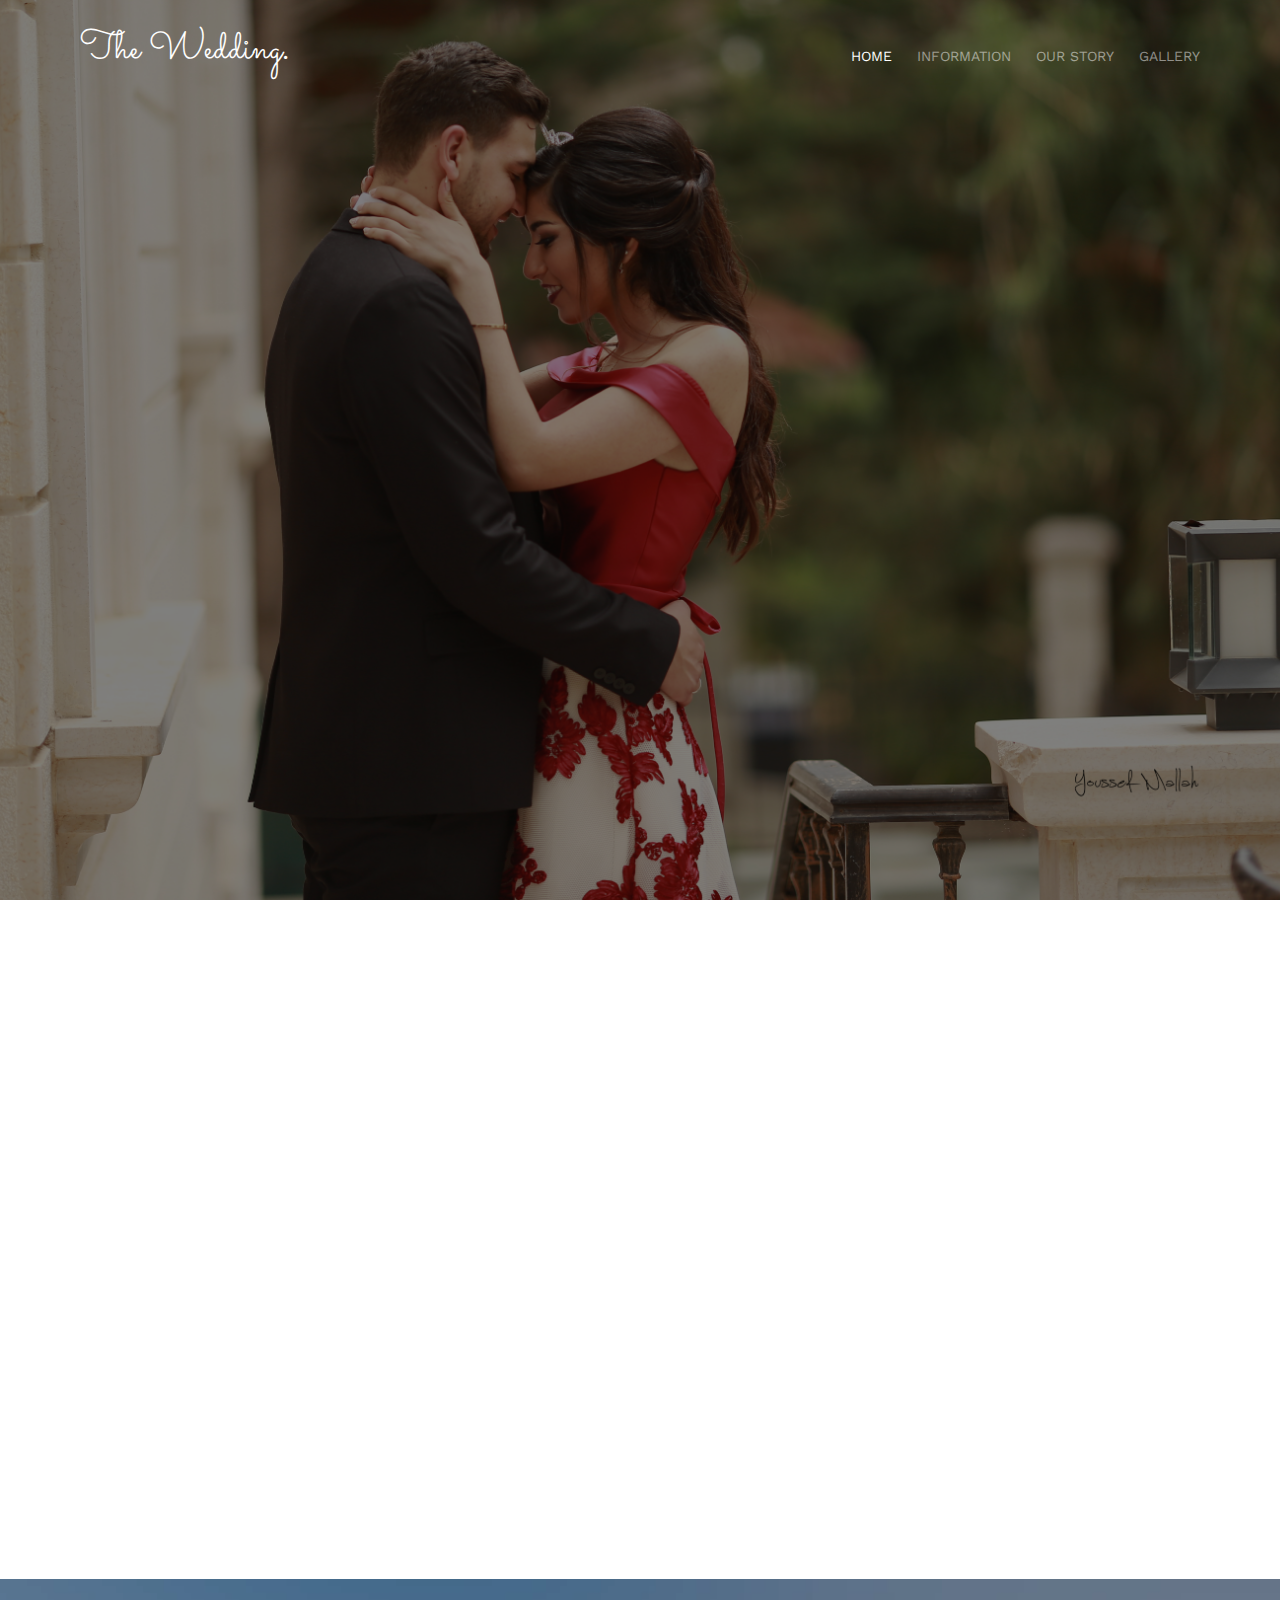
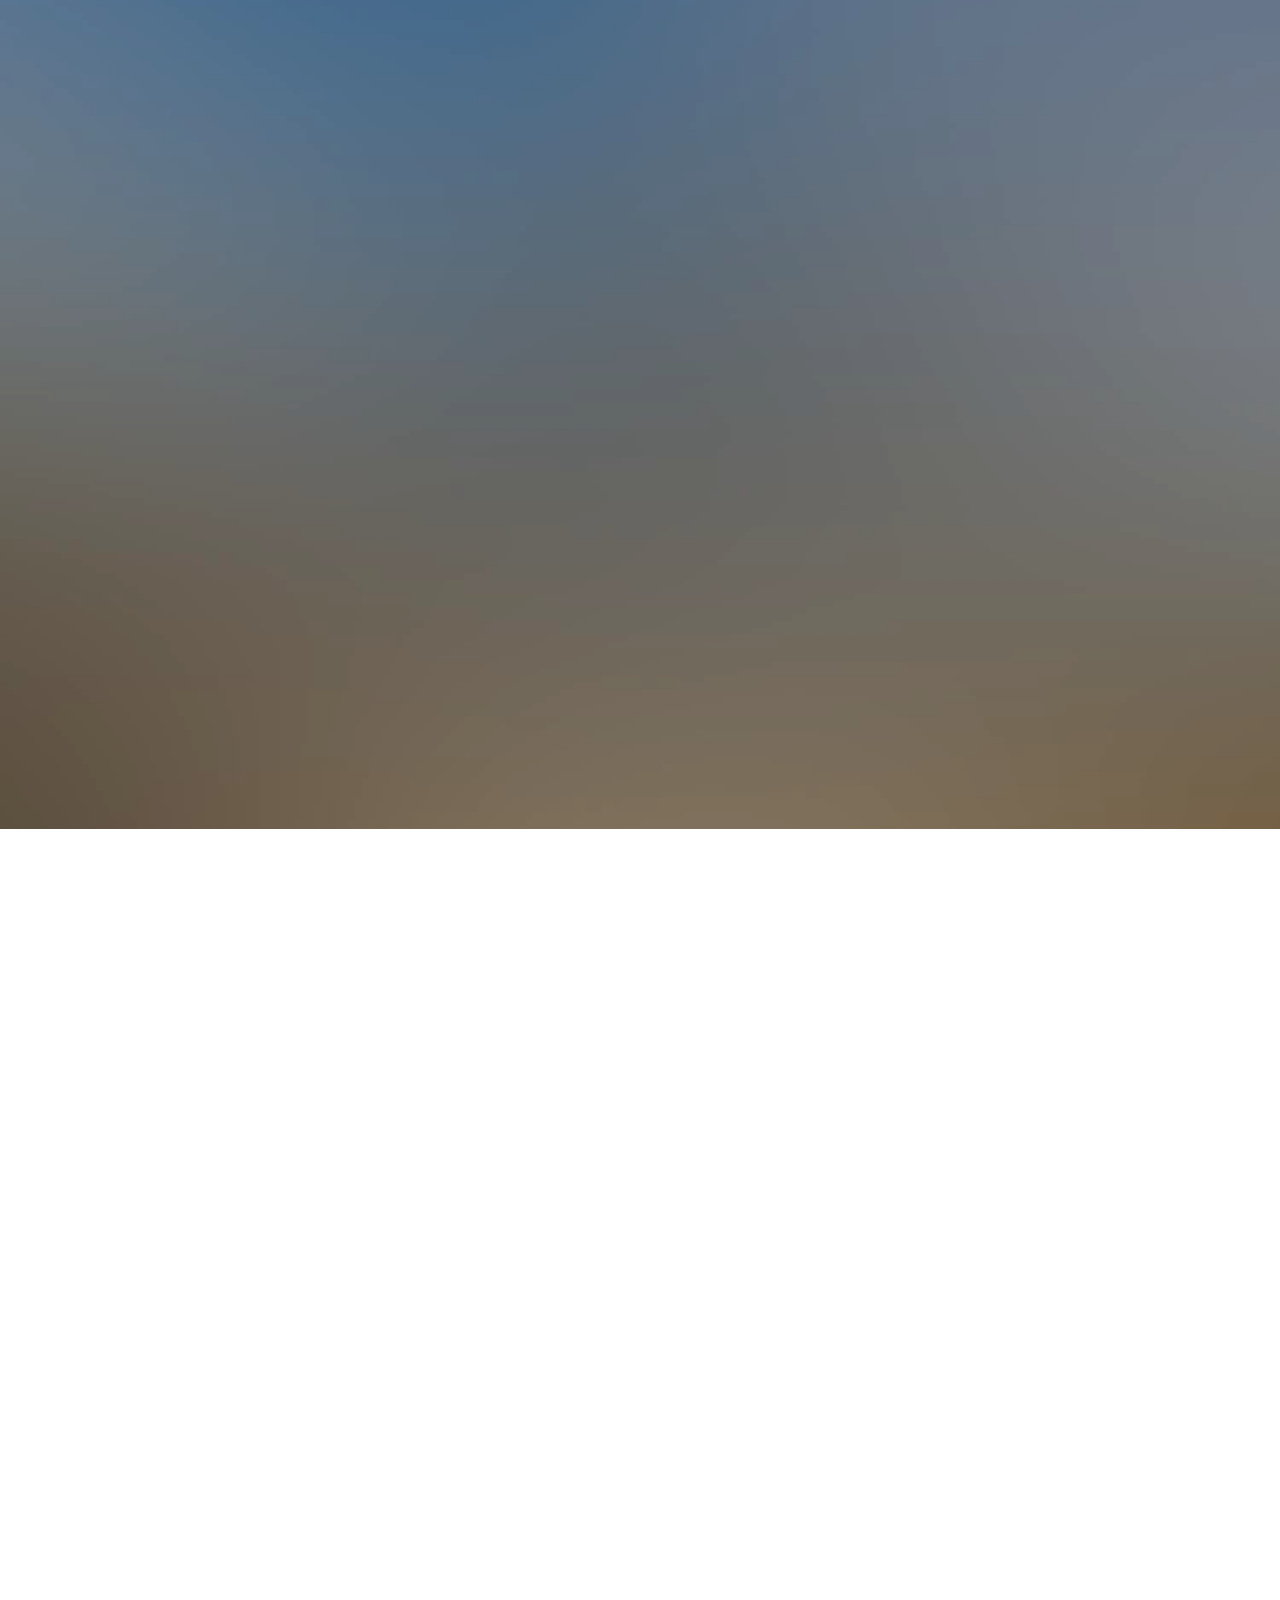
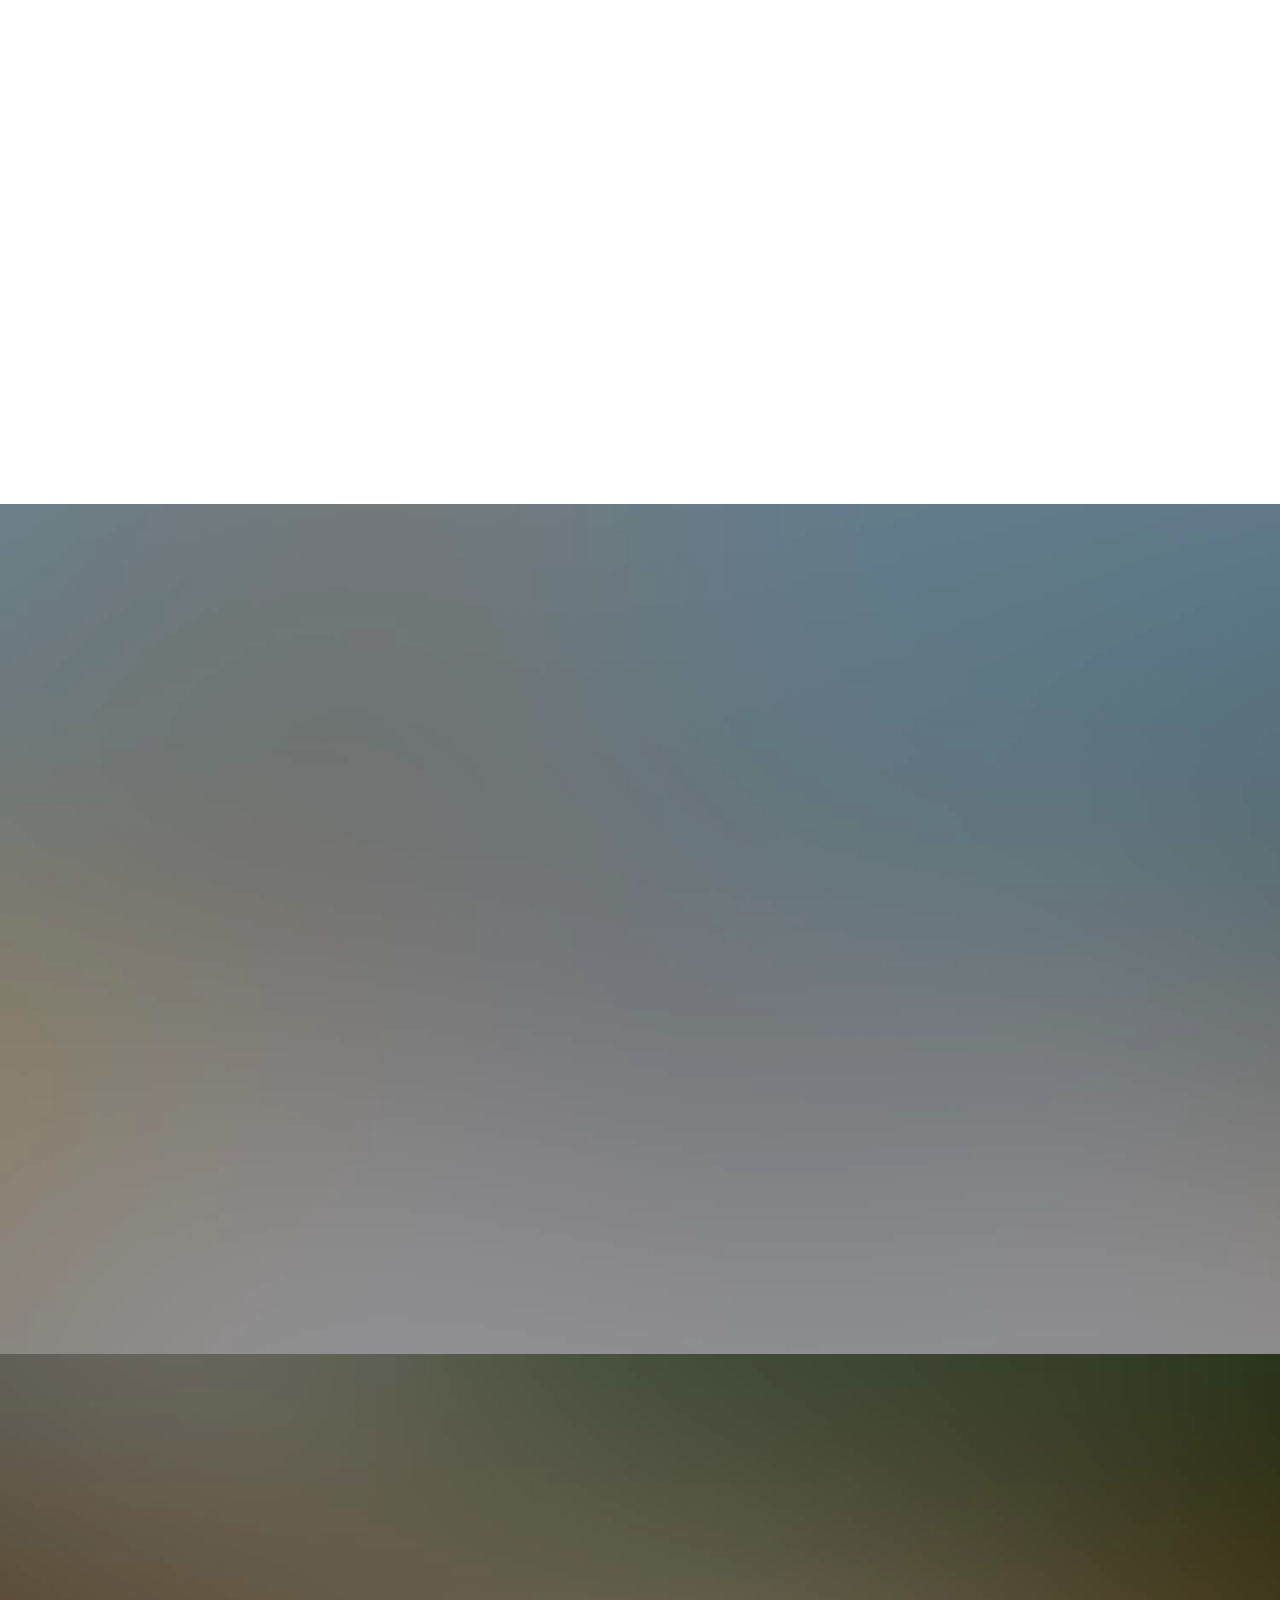
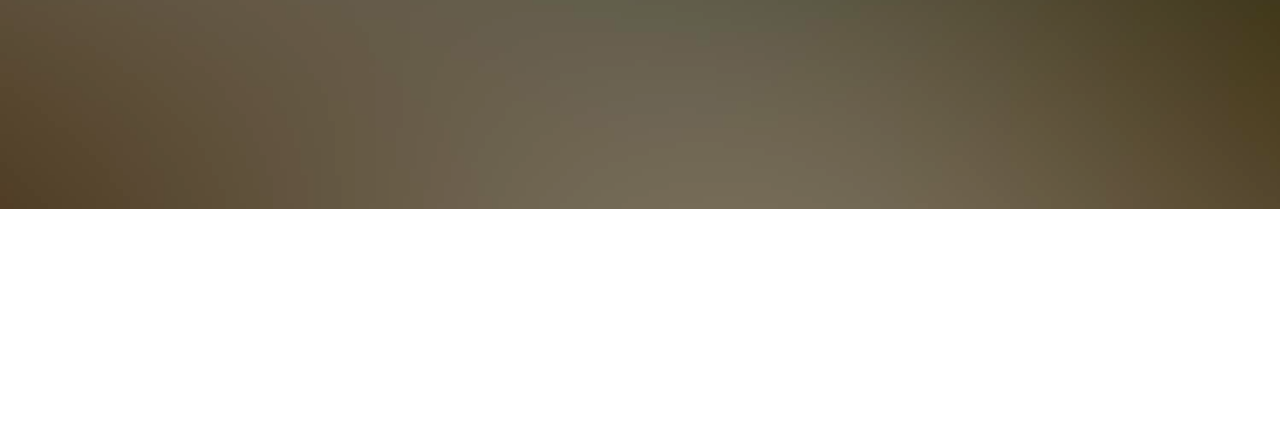
==== index.html @ 2db83dfb "more edit pictire css" ====
<!DOCTYPE html>
<!--[if lt IE 7]>      <html class="no-js lt-ie9 lt-ie8 lt-ie7"> <![endif]-->
<!--[if IE 7]>         <html class="no-js lt-ie9 lt-ie8"> <![endif]-->
<!--[if IE 8]>         <html class="no-js lt-ie9"> <![endif]-->
<!--[if gt IE 8]><!--> <html class="no-js"> <!--<![endif]-->
	<head>
	<link rel="icon" type="image/png" href="(images/logo.png">
	<meta http-equiv="X-UA-Compatible" content="IE=edge">
	<title>Mustafa &amp; Reem &mdash; The Wedding </title>
	<meta name="viewport" content="width=device-width, initial-scale=1">
	<meta name="description" content="A website for all of our Wedding information" />
	<meta name="keywords" content="Reem, Mustafa, Wedding, Lebanon, Family" />
	<meta name="author" content="Mustafa El-Assi" />

	<meta property="og:title" content=""/>
	<meta property="og:image" content=""/>
	<meta property="og:url" content=""/>
	<meta property="og:site_name" content=""/>
	<meta property="og:description" content=""/> 
	<meta name="twitter:title" content="" />
	<meta name="twitter:image" content="" />
	<meta name="twitter:url" content="" />
	<meta name="twitter:card" content="" />

	<link href='https://fonts.googleapis.com/css?family=Work+Sans:400,300,600,400italic,700' rel='stylesheet' type='text/css'>
	<link href="https://fonts.googleapis.com/css?family=Sacramento" rel="stylesheet">
	
	<!-- Animate.css -->
	<link rel="stylesheet" href="css/animate.css">
	<!-- Icomoon Icon Fonts-->
	<link rel="stylesheet" href="css/icomoon.css">
	<!-- Bootstrap  -->
	<link rel="stylesheet" href="css/bootstrap.css">

	<!-- Magnific Popup -->
	<link rel="stylesheet" href="css/magnific-popup.css">

	<!-- Owl Carousel  -->
	<link rel="stylesheet" href="css/owl.carousel.min.css">
	<link rel="stylesheet" href="css/owl.theme.default.min.css">

	<!-- Theme style  -->
	<link rel="stylesheet" href="css/style.css">

	<!-- Modernizr JS -->
	<script src="js/modernizr-2.6.2.min.js"></script>
	<!-- FOR IE9 below -->
	<!--[if lt IE 9]>
	<script src="js/respond.min.js"></script>
	<![endif]-->

	</head>
	<body>
		
	<div class="fh5co-loader"></div>
	
	<div id="page">
	<nav class="fh5co-nav" role="navigation">
		<div class="container">
			<div class="row">
				<div class="col-xs-2">
					<div id="fh5co-logo"><a href="index.html">The Wedding<strong>.</strong></a></div>
				</div>
				<div class="col-xs-10 text-right menu-1">
					<ul>
						<li class="active"><a href="index.html">Home</a></li>
						<li><a href="#information">Information</a></li>
						<li><a href="#story">Our Story</a></li>
						<li><a href="#gallery">Gallery</a></li>
					</ul>
				</div>
			</div>
			
		</div>
	</nav>

	<header id="fh5co-header" class="fh5co-cover" role="banner" style="background-image:url(images/img_bg_2.jpg);" data-stellar-background-ratio="0.5">
		<div class="overlay"></div>
		<div class="container">
			<div class="row">
				<div class="col-md-8 col-md-offset-2 text-center">
					<div class="display-t">
						<div class="display-tc animate-box" data-animate-effect="fadeIn">
							<h1>Mustafa &amp; Reem</h1>
							<h2>We Are Getting Married</h2>
							<div class="simply-countdown simply-countdown-one"> </div>
						</div>
					</div>
				</div>
			</div>
		</div>
	</header>

	<div id="fh5co-couple">
		<div class="container">
			<div class="row">
				<div class="col-md-8 col-md-offset-2 text-center fh5co-heading animate-box">
					<h2>Hello!</h2>
					<h3>July 20th, 2019 Beirut, Lebaon</h3>
					<p>We invited you to celebrate our wedding</p>
				</div>
			</div>
			<div class="couple-wrap animate-box">
				<div class="couple-half">
					<div class="groom">
						<img src="images/groom.jpg" alt="groom" class="img-responsive">
					</div>
					<div class="desc-groom">
						<h3>Mustafa El-Assi</h3>
						<p>You are kindly invited to spend the most beautiful day of my life with us. I hope that it will be a day full of laughter, happiness and beautiful memories </p>
					</div>
				</div>
				<p class="heart text-center"><i class="icon-heart2"></i></p>
				<div class="couple-half">
					<div class="bride">
						<img src="images/bride.jpg" alt="groom" class="img-responsive">
					</div>
					<div class="desc-bride">
						<h3>Reem Ramadan</h3>
						<p>Without you our happiness would not be complete. It would be our honor to have you at our wedding. Can't wait to see you there!</p>
					</div>
				</div>
			</div>
		</div>
	</div>

	<a id="information"><div id="fh5co-event" class="fh5co-bg" style="background-image:url(images/img_bg_3.jpg);"></a>
		<div class="overlay"></div>
			<div class="container">
				<div class="row">
					<div class="col-md-8 col-md-offset-2 text-center fh5co-heading animate-box">
						<span>Our Special Event</span>
						<h2>Wedding Information</h2>
					</div>
				</div>
				<div class="row col-md-offset-1 ">
					<div class="col-sm-6">
						<div class=" text-center event-wrap  animate-box ">
							<div class="row col-md-offset-1 ">
							<h3>Wedding Party</h3>
							<div class="event-col col-sm-6">
								<i class="icon-clock"></i>
								<span>8:00 PM</span>
							</div>
							
							<div class="event-col col-sm-6 col-md-offset-3">
								<i class="icon-calendar"></i>
								<span>Saturday 20</span>
								<span>July, 2019</span>
							</div>
					</div>
							<div style="float:left;">
							
								<p>The Ceremony will take place in Jieh at the</p>
								<p><a target="_blank" href ="https://goo.gl/maps/ckZGrUeVHRt">Jieh Etoile Wedding Venue</a></p>
							
							</div>
						</div>
						
					</div>

					<div class="col-sm-6">
						<div class=" text-center event-wrap  animate-box ">
							<div class="row col-md-offset-1 ">
							<h3>Want to support us?</h3>
							<div class="event-col col-sm-12 col-sm-offset-4">
								<a href="https://www.amazon.de/wedding/share/ReeMustafa" target=_blank"><img src="images/amazon.png" alt="Amazon" style="width:50px;height:50px;"></a>
							</div>
					</div>
							<div style="float:left;">
							
								<p>We created a list of things that would come in handy while were setting up our first home</p>	
							
							</div>
						</div>
						
					</div>
				</div>
			</div>
		</div>
	</div>

	<a id="story" ><div id="fh5co-couple-story"></a>
		<div class="container">
			<div class="row">
				<div class="col-md-8 col-md-offset-2 text-center fh5co-heading animate-box">
					<h2>Our Story</h2>
					<p>Alone we are words, together a poem</p>
				</div>
			</div>
			<div class="row">
				<div class="col-md-12 col-md-offset-0">
					<ul class="timeline animate-box">
						<li class="animate-box">
							<div class="timeline-badge" style="background-image:url(images/img-8.jpg);"></div>
							<div class="timeline-panel">
								<div class="timeline-heading">
									<h3 class="timeline-title">First We Meet</h3>
									<span class="date">Lebanon, Summer of 2010</span>
								</div>
								<div class="timeline-body">
									<p>We met in the Summer of 2010 when both our families moved to Lebanon</p>
									<p>We were 16 and 14 years old. Had a crush on each other and never told each other</p>
								</div>
							</div>
						</li>
						<li class="timeline-inverted animate-box">
							<div class="timeline-badge" style="background-image:url(images/img-4.jpg);"></div>
							<div class="timeline-panel">
								<div class="timeline-heading">
									<h3 class="timeline-title">Our Relationship</h3>
									<span class="date">Love across the globe</span>
								</div>
								<div class="timeline-body">
									<p>Ours was a long distance relationship. We have to admit that it was the hardest thing ever but showing love and attention miles and miles away kept our relationship strong.</p>
								</div>
							</div>
						</li>
						<li class="animate-box">
							<div class="timeline-badge" style="background-image:url(images/img-1.jpg);"></div>
							<div class="timeline-panel">
								<div class="timeline-heading">
									<h3 class="timeline-title">Our Future</h3>
								</div>
								<div class="timeline-body">
									<p>Finally together we will make up for all the time we had to spend apart. We will live near Frankfurt and try to see as much of the world as we can.</p>
								</div>
							</div>
						</li>
			    	</ul>
				</div>
			</div>
		</div>
	</div>

		<a id="gallery"><div id="fh5co-event" class="fh5co-bg" style="background-image:url(images/img_bg_5.jpg);"></a>
		<div class="overlay"></div>
		<div class="container">
			<div class="row">
				<div class="col-md-8 col-md-offset-2 text-center fh5co-heading animate-box">
					<span>Our Memories</span>
					<h2>Wedding Gallery</h2>
					<p>You can find all the Wedding Pictures here once we've had the time to upload them.</p>
				</div>
			</div>
			<div class="row row-bottom-padded-md">
				<div class="col-md-12">
					<ul id="fh5co-gallery-list">
						
						<li onclick="openModal();currentSlide(1)" class="one-third animate-box" data-animate-effect="fadeIn" style="background-image: url(images/img-10.jpg); "> 
						<a class="color-2">
							<div class="case-studies-summary">
								<span><!--Nr. of Photos in the album --></span>
								<h2>Our</h2>
							</div>
						</a>
					</li>
					<li onclick="openModal();currentSlide(2)" class="one-third animate-box" data-animate-effect="fadeIn" style="background-image: url(images/img-13.jpg); ">
						<a class="color-2">
							<div class="case-studies-summary">
							<span><!--Nr. of Photos in the album --></span>
								<h2>Lovely</h2>
							</div>
						</a>
					</li>


					<li onclick="openModal();currentSlide(3)" class="one-third animate-box" data-animate-effect="fadeIn" style="background-image: url(images/img-12.jpg); ">
						<a class="color-3">
							<div class="case-studies-summary">
							<span><!--Nr. of Photos in the album --></span>
								<h2>Moments</h2>
							</div>
						</a>
					</li>
					</ul>		
				</div>
			</div>
		</div>
	</div>

<!-- end lightbox -->
 	
	<div id="fh5co-started" class="fh5co-bg" style="background-image:url(images/img_bg_4.jpg);">
		<div class="overlay"></div>
		<div class="container">
			<div class="row animate-box">
				<div class="col-md-8 col-md-offset-2 text-center fh5co-heading">
					<h2>Are You Attending?</h2>
					<p>Please Fill-up the form to notify you that you're attending. Thanks.</p>
				</div>
			</div>
			<div class="row animate-box">
				<div class="col-md-10 col-md-offset-1">
					<form class="form-inline">
						<div class="col-md-4 col-sm-4">
							<div class="form-group">
								<label for="name" class="sr-only">Name</label>
								<input type="name" class="form-control" id="name" placeholder="Name">
							</div>
						</div>
						<div class="col-md-4 col-sm-4">
							<div class="form-group">
								<label for="email" class="sr-only">Email</label>
								<input type="email" class="form-control" id="email" placeholder="Email">
							</div>
						</div>
						<div class="col-md-4 col-sm-4">
							<button type="submit" class="btn btn-default btn-block">I am Attending</button>
						</div>
					</form>
				</div>
			</div>
		</div>
	</div>

	<footer id="fh5co-footer" role="contentinfo">
		<div class="container">

			<div class="row copyright">
				<div class="col-md-12 text-center">
				</div>
			</div>

		</div>
	</footer>
	</div>

	<div class="gototop js-top">
		<a href="#" class="js-gotop"><i class="icon-arrow-up"></i></a>
	</div>
	<!-- The Modal/Lightbox -->
<div id="myModal" class="modal">
  <span class="close cursor" onclick="closeModal()">&times;</span>
  <div class="modal-content">

    <div class="mySlides">
      <div class="numbertext">1 / 4</div>
      <img  src="images/img-1.jpg" style="height:80vh; max-width = 90%;">
    </div>

    <div class="mySlides">
      <div class="numbertext">2 / 4</div>
      <img src="images/img-16.jpg" style="height:80vh; max-width = 90%;">
    </div>

    <div class="mySlides">
      <div class="numbertext">3 / 4</div>
      <img  src="images/img-14.jpg" style="height:80vh; max-width = 90%;">
    </div>

    <div class="mySlides">
      <div class="numbertext">4 / 4</div>
      <img  src="images/img-15.jpg" style="height:80vh; max-width = 90%;">
    </div>

    <!-- Next/previous controls -->
    <a class="prev" onclick="plusSlides(-1)">&#10094;</a>
    <a class="next" onclick="plusSlides(1)">&#10095;</a>

    <!-- Caption text -->
    <div class="caption-container">
      <p id="caption"></p>
    </div>
</div> 
	<!-- jQuery -->
	<script src="js/jquery.min.js"></script>
	<!-- jQuery Easing -->
	<script src="js/jquery.easing.1.3.js"></script>
	<!-- Bootstrap -->
	<script src="js/bootstrap.min.js"></script>
	<!-- Waypoints -->
	<script src="js/jquery.waypoints.min.js"></script>
	<!-- Carousel -->
	<script src="js/owl.carousel.min.js"></script> 
	<!-- countTo -->
	<script src="js/jquery.countTo.js"></script>

	<!-- Stellar -->
	<script src="js/jquery.stellar.min.js"></script>
	<!-- Magnific Popup -->
	<script src="js/jquery.magnific-popup.min.js"></script>
	<script src="js/magnific-popup-options.js"></script>

	<!-- // <script src="https://cdnjs.cloudflare.com/ajax/libs/prism/0.0.1/prism.min.js"></script> -->
	<script src="js/simplyCountdown.js"></script>
	<!-- Main -->
	<script src="js/main.js"></script>

	<script>
    // default example
    simplyCountdown('.simply-countdown-one', {
        year: 2019,
        month: 07,
        day: 20
    });
 
</script>
<script>
$("nav").find("a").click(function(e) {
    e.preventDefault();
    var section = $(this).attr("href");
    $("html, body").animate({
        scrollTop: $(section).offset().top
    });
});
</script>
<!-- Lightbox-->
<script>
// Open the Modal
function openModal() {
  document.getElementById('myModal').style.display = "block";
}

// Close the Modal
function closeModal() {
  document.getElementById('myModal').style.display = "none";
}

var slideIndex = 1;
showSlides(slideIndex);

// Next/previous controls
function plusSlides(n) {
  showSlides(slideIndex += n);
}

// Thumbnail image controls
function currentSlide(n) {
  showSlides(slideIndex = n);
}

function showSlides(n) {
  var i;
  var slides = document.getElementsByClassName("mySlides");
  var dots = document.getElementsByClassName("demo");
  var captionText = document.getElementById("caption");
  if (n > slides.length) {slideIndex = 1}
  if (n < 1) {slideIndex = slides.length}
  for (i = 0; i < slides.length; i++) {
    slides[i].style.display = "none";
  }
  for (i = 0; i < dots.length; i++) {
    dots[i].className = dots[i].className.replace(" active", "");
  }
  slides[slideIndex-1].style.display = "block";
  dots[slideIndex-1].className += " active";
  captionText.innerHTML = dots[slideIndex-1].alt;
}
</script>
<!-- end lightbox -->
	</body>
</html>
---- css/icomoon.css ----
@font-face {
  font-family: 'icomoon';
  src:  url('../fonts/icomoon/icomoon.eot?6iuir');
  src:  url('../fonts/icomoon/icomoon.eot?6iuir#iefix') format('embedded-opentype'),
    url('../fonts/icomoon/icomoon.ttf?6iuir') format('truetype'),
    url('../fonts/icomoon/icomoon.woff?6iuir') format('woff'),
    url('../fonts/icomoon/icomoon.svg?6iuir#icomoon') format('svg');
  font-weight: normal;
  font-style: normal;
}

[class^="icon-"], [class*=" icon-"] {
  /* use !important to prevent issues with browser extensions that change fonts */
  font-family: 'icomoon' !important;
  speak: none;
  font-style: normal;
  font-weight: normal;
  font-variant: normal;
  text-transform: none;
  line-height: 1;

  /* Better Font Rendering =========== */
  -webkit-font-smoothing: antialiased;
  -moz-osx-font-smoothing: grayscale;
}

.icon-eye:before {
  content: "\e000";
}
.icon-paper-clip:before {
  content: "\e001";
}
.icon-mail:before {
  content: "\e002";
}
.icon-toggle:before {
  content: "\e003";
}
.icon-layout:before {
  content: "\e004";
}
.icon-link:before {
  content: "\e005";
}
.icon-bell:before {
  content: "\e006";
}
.icon-lock:before {
  content: "\e007";
}
.icon-unlock:before {
  content: "\e008";
}
.icon-ribbon:before {
  content: "\e009";
}
.icon-image:before {
  content: "\e010";
}
.icon-signal:before {
  content: "\e011";
}
.icon-target:before {
  content: "\e012";
}
.icon-clipboard:before {
  content: "\e013";
}
.icon-clock:before {
  content: "\e014";
}
.icon-watch:before {
  content: "\e015";
}
.icon-air-play:before {
  content: "\e016";
}
.icon-camera:before {
  content: "\e017";
}
.icon-video:before {
  content: "\e018";
}
.icon-disc:before {
  content: "\e019";
}
.icon-printer:before {
  content: "\e020";
}
.icon-monitor:before {
  content: "\e021";
}
.icon-server:before {
  content: "\e022";
}
.icon-cog:before {
  content: "\e023";
}
.icon-heart:before {
  content: "\e024";
}
.icon-paragraph:before {
  content: "\e025";
}
.icon-align-justify:before {
  content: "\e026";
}
.icon-align-left:before {
  content: "\e027";
}
.icon-align-center:before {
  content: "\e028";
}
.icon-align-right:before {
  content: "\e029";
}
.icon-book:before {
  content: "\e030";
}
.icon-layers:before {
  content: "\e031";
}
.icon-stack:before {
  content: "\e032";
}
.icon-stack-2:before {
  content: "\e033";
}
.icon-paper:before {
  content: "\e034";
}
.icon-paper-stack:before {
  content: "\e035";
}
.icon-search:before {
  content: "\e036";
}
.icon-zoom-in:before {
  content: "\e037";
}
.icon-zoom-out:before {
  content: "\e038";
}
.icon-reply:before {
  content: "\e039";
}
.icon-circle-plus:before {
  content: "\e040";
}
.icon-circle-minus:before {
  content: "\e041";
}
.icon-circle-check:before {
  content: "\e042";
}
.icon-circle-cross:before {
  content: "\e043";
}
.icon-square-plus:before {
  content: "\e044";
}
.icon-square-minus:before {
  content: "\e045";
}
.icon-square-check:before {
  content: "\e046";
}
.icon-square-cross:before {
  content: "\e047";
}
.icon-microphone:before {
  content: "\e048";
}
.icon-record:before {
  content: "\e049";
}
.icon-skip-back:before {
  content: "\e050";
}
.icon-rewind:before {
  content: "\e051";
}
.icon-play:before {
  content: "\e052";
}
.icon-pause:before {
  content: "\e053";
}
.icon-stop:before {
  content: "\e054";
}
.icon-fast-forward:before {
  content: "\e055";
}
.icon-skip-forward:before {
  content: "\e056";
}
.icon-shuffle:before {
  content: "\e057";
}
.icon-repeat:before {
  content: "\e058";
}
.icon-folder:before {
  content: "\e059";
}
.icon-umbrella:before {
  content: "\e060";
}
.icon-moon:before {
  content: "\e061";
}
.icon-thermometer:before {
  content: "\e062";
}
.icon-drop:before {
  content: "\e063";
}
.icon-sun:before {
  content: "\e064";
}
.icon-cloud:before {
  content: "\e065";
}
.icon-cloud-upload:before {
  content: "\e066";
}
.icon-cloud-download:before {
  content: "\e067";
}
.icon-upload:before {
  content: "\e068";
}
.icon-download:before {
  content: "\e069";
}
.icon-location:before {
  content: "\e070";
}
.icon-location-2:before {
  content: "\e071";
}
.icon-map:before {
  content: "\e072";
}
.icon-battery:before {
  content: "\e073";
}
.icon-head:before {
  content: "\e074";
}
.icon-briefcase:before {
  content: "\e075";
}
.icon-speech-bubble:before {
  content: "\e076";
}
.icon-anchor:before {
  content: "\e077";
}
.icon-globe:before {
  content: "\e078";
}
.icon-box:before {
  content: "\e079";
}
.icon-reload:before {
  content: "\e080";
}
.icon-share:before {
  content: "\e081";
}
.icon-marquee:before {
  content: "\e082";
}
.icon-marquee-plus:before {
  content: "\e083";
}
.icon-marquee-minus:before {
  content: "\e084";
}
.icon-tag:before {
  content: "\e085";
}
.icon-power:before {
  content: "\e086";
}
.icon-command:before {
  content: "\e087";
}
.icon-alt:before {
  content: "\e088";
}
.icon-esc:before {
  content: "\e089";
}
.icon-bar-graph:before {
  content: "\e090";
}
.icon-bar-graph-2:before {
  content: "\e091";
}
.icon-pie-graph:before {
  content: "\e092";
}
.icon-star:before {
  content: "\e093";
}
.icon-arrow-left:before {
  content: "\e094";
}
.icon-arrow-right:before {
  content: "\e095";
}
.icon-arrow-up:before {
  content: "\e096";
}
.icon-arrow-down:before {
  content: "\e097";
}
.icon-volume:before {
  content: "\e098";
}
.icon-mute:before {
  content: "\e099";
}
.icon-content-right:before {
  content: "\e100";
}
.icon-content-left:before {
  content: "\e101";
}
.icon-grid:before {
  content: "\e102";
}
.icon-grid-2:before {
  content: "\e103";
}
.icon-columns:before {
  content: "\e104";
}
.icon-loader:before {
  content: "\e105";
}
.icon-bag:before {
  content: "\e106";
}
.icon-ban:before {
  content: "\e107";
}
.icon-flag:before {
  content: "\e108";
}
.icon-trash:before {
  content: "\e109";
}
.icon-expand:before {
  content: "\e110";
}
.icon-contract:before {
  content: "\e111";
}
.icon-maximize:before {
  content: "\e112";
}
.icon-minimize:before {
  content: "\e113";
}
.icon-plus:before {
  content: "\e114";
}
.icon-minus:before {
  content: "\e115";
}
.icon-check:before {
  content: "\e116";
}
.icon-cross:before {
  content: "\e117";
}
.icon-move:before {
  content: "\e118";
}
.icon-delete:before {
  content: "\e119";
}
.icon-menu:before {
  content: "\e120";
}
.icon-archive:before {
  content: "\e121";
}
.icon-inbox:before {
  content: "\e122";
}
.icon-outbox:before {
  content: "\e123";
}
.icon-file:before {
  content: "\e124";
}
.icon-file-add:before {
  content: "\e125";
}
.icon-file-subtract:before {
  content: "\e126";
}
.icon-help:before {
  content: "\e127";
}
.icon-open:before {
  content: "\e128";
}
.icon-ellipsis:before {
  content: "\e129";
}
.icon-add-to-list:before {
  content: "\e900";
}
.icon-classic-computer:before {
  content: "\e901";
}
.icon-controller-fast-backward:before {
  content: "\e902";
}
.icon-creative-commons-attribution:before {
  content: "\e903";
}
.icon-creative-commons-noderivs:before {
  content: "\e904";
}
.icon-creative-commons-noncommercial-eu:before {
  content: "\e905";
}
.icon-creative-commons-noncommercial-us:before {
  content: "\e906";
}
.icon-creative-commons-public-domain:before {
  content: "\e907";
}
.icon-creative-commons-remix:before {
  content: "\e908";
}
.icon-creative-commons-share:before {
  content: "\e909";
}
.icon-creative-commons-sharealike:before {
  content: "\e90a";
}
.icon-creative-commons:before {
  content: "\e90b";
}
.icon-document-landscape:before {
  content: "\e90c";
}
.icon-remove-user:before {
  content: "\e90d";
}
.icon-warning:before {
  content: "\e90e";
}
.icon-arrow-bold-down:before {
  content: "\e90f";
}
.icon-arrow-bold-left:before {
  content: "\e910";
}
.icon-arrow-bold-right:before {
  content: "\e911";
}
.icon-arrow-bold-up:before {
  content: "\e912";
}
.icon-arrow-down2:before {
  content: "\e913";
}
.icon-arrow-left2:before {
  content: "\e914";
}
.icon-arrow-long-down:before {
  content: "\e915";
}
.icon-arrow-long-left:before {
  content: "\e916";
}
.icon-arrow-long-right:before {
  content: "\e917";
}
.icon-arrow-long-up:before {
  content: "\e918";
}
.icon-arrow-right2:before {
  content: "\e919";
}
.icon-arrow-up2:before {
  content: "\e91a";
}
.icon-arrow-with-circle-down:before {
  content: "\e91b";
}
.icon-arrow-with-circle-left:before {
  content: "\e91c";
}
.icon-arrow-with-circle-right:before {
  content: "\e91d";
}
.icon-arrow-with-circle-up:before {
  content: "\e91e";
}
.icon-bookmark:before {
  content: "\e91f";
}
.icon-bookmarks:before {
  content: "\e920";
}
.icon-chevron-down:before {
  content: "\e921";
}
.icon-chevron-left:before {
  content: "\e922";
}
.icon-chevron-right:before {
  content: "\e923";
}
.icon-chevron-small-down:before {
  content: "\e924";
}
.icon-chevron-small-left:before {
  content: "\e925";
}
.icon-chevron-small-right:before {
  content: "\e926";
}
.icon-chevron-small-up:before {
  content: "\e927";
}
.icon-chevron-thin-down:before {
  content: "\e928";
}
.icon-chevron-thin-left:before {
  content: "\e929";
}
.icon-chevron-thin-right:before {
  content: "\e92a";
}
.icon-chevron-thin-up:before {
  content: "\e92b";
}
.icon-chevron-up:before {
  content: "\e92c";
}
.icon-chevron-with-circle-down:before {
  content: "\e92d";
}
.icon-chevron-with-circle-left:before {
  content: "\e92e";
}
.icon-chevron-with-circle-right:before {
  content: "\e92f";
}
.icon-chevron-with-circle-up:before {
  content: "\e930";
}
.icon-cloud2:before {
  content: "\e931";
}
.icon-controller-fast-forward:before {
  content: "\e932";
}
.icon-controller-jump-to-start:before {
  content: "\e933";
}
.icon-controller-next:before {
  content: "\e934";
}
.icon-controller-paus:before {
  content: "\e935";
}
.icon-controller-play:before {
  content: "\e936";
}
.icon-controller-record:before {
  content: "\e937";
}
.icon-controller-stop:before {
  content: "\e938";
}
.icon-controller-volume:before {
  content: "\e939";
}
.icon-dot-single:before {
  content: "\e93a";
}
.icon-dots-three-horizontal:before {
  content: "\e93b";
}
.icon-dots-three-vertical:before {
  content: "\e93c";
}
.icon-dots-two-horizontal:before {
  content: "\e93d";
}
.icon-dots-two-vertical:before {
  content: "\e93e";
}
.icon-download2:before {
  content: "\e93f";
}
.icon-emoji-flirt:before {
  content: "\e940";
}
.icon-flow-branch:before {
  content: "\e941";
}
.icon-flow-cascade:before {
  content: "\e942";
}
.icon-flow-line:before {
  content: "\e943";
}
.icon-flow-parallel:before {
  content: "\e944";
}
.icon-flow-tree:before {
  content: "\e945";
}
.icon-install:before {
  content: "\e946";
}
.icon-layers2:before {
  content: "\e947";
}
.icon-open-book:before {
  content: "\e948";
}
.icon-resize-100:before {
  content: "\e949";
}
.icon-resize-full-screen:before {
  content: "\e94a";
}
.icon-save:before {
  content: "\e94b";
}
.icon-select-arrows:before {
  content: "\e94c";
}
.icon-sound-mute:before {
  content: "\e94d";
}
.icon-sound:before {
  content: "\e94e";
}
.icon-trash2:before {
  content: "\e94f";
}
.icon-triangle-down:before {
  content: "\e950";
}
.icon-triangle-left:before {
  content: "\e951";
}
.icon-triangle-right:before {
  content: "\e952";
}
.icon-triangle-up:before {
  content: "\e953";
}
.icon-uninstall:before {
  content: "\e954";
}
.icon-upload-to-cloud:before {
  content: "\e955";
}
.icon-upload2:before {
  content: "\e956";
}
.icon-add-user:before {
  content: "\e957";
}
.icon-address:before {
  content: "\e958";
}
.icon-adjust:before {
  content: "\e959";
}
.icon-air:before {
  content: "\e95a";
}
.icon-aircraft-landing:before {
  content: "\e95b";
}
.icon-aircraft-take-off:before {
  content: "\e95c";
}
.icon-aircraft:before {
  content: "\e95d";
}
.icon-align-bottom:before {
  content: "\e95e";
}
.icon-align-horizontal-middle:before {
  content: "\e95f";
}
.icon-align-left2:before {
  content: "\e960";
}
.icon-align-right2:before {
  content: "\e961";
}
.icon-align-top:before {
  content: "\e962";
}
.icon-align-vertical-middle:before {
  content: "\e963";
}
.icon-archive2:before {
  content: "\e964";
}
.icon-area-graph:before {
  content: "\e965";
}
.icon-attachment:before {
  content: "\e966";
}
.icon-awareness-ribbon:before {
  content: "\e967";
}
.icon-back-in-time:before {
  content: "\e968";
}
.icon-back:before {
  content: "\e969";
}
.icon-bar-graph2:before {
  content: "\e96a";
}
.icon-battery2:before {
  content: "\e96b";
}
.icon-beamed-note:before {
  content: "\e96c";
}
.icon-bell2:before {
  content: "\e96d";
}
.icon-blackboard:before {
  content: "\e96e";
}
.icon-block:before {
  content: "\e96f";
}
.icon-book2:before {
  content: "\e970";
}
.icon-bowl:before {
  content: "\e971";
}
.icon-box2:before {
  content: "\e972";
}
.icon-briefcase2:before {
  content: "\e973";
}
.icon-browser:before {
  content: "\e974";
}
.icon-brush:before {
  content: "\e975";
}
.icon-bucket:before {
  content: "\e976";
}
.icon-cake:before {
  content: "\e977";
}
.icon-calculator:before {
  content: "\e978";
}
.icon-calendar:before {
  content: "\e979";
}
.icon-camera2:before {
  content: "\e97a";
}
.icon-ccw:before {
  content: "\e97b";
}
.icon-chat:before {
  content: "\e97c";
}
.icon-check2:before {
  content: "\e97d";
}
.icon-circle-with-cross:before {
  content: "\e97e";
}
.icon-circle-with-minus:before {
  content: "\e97f";
}
.icon-circle-with-plus:before {
  content: "\e980";
}
.icon-circle:before {
  content: "\e981";
}
.icon-circular-graph:before {
  content: "\e982";
}
.icon-clapperboard:before {
  content: "\e983";
}
.icon-clipboard2:before {
  content: "\e984";
}
.icon-clock2:before {
  content: "\e985";
}
.icon-code:before {
  content: "\e986";
}
.icon-cog2:before {
  content: "\e987";
}
.icon-colours:before {
  content: "\e988";
}
.icon-compass:before {
  content: "\e989";
}
.icon-copy:before {
  content: "\e98a";
}
.icon-credit-card:before {
  content: "\e98b";
}
.icon-credit:before {
  content: "\e98c";
}
.icon-cross2:before {
  content: "\e98d";
}
.icon-cup:before {
  content: "\e98e";
}
.icon-cw:before {
  content: "\e98f";
}
.icon-cycle:before {
  content: "\e990";
}
.icon-database:before {
  content: "\e991";
}
.icon-dial-pad:before {
  content: "\e992";
}
.icon-direction:before {
  content: "\e993";
}
.icon-document:before {
  content: "\e994";
}
.icon-documents:before {
  content: "\e995";
}
.icon-drink:before {
  content: "\e996";
}
.icon-drive:before {
  content: "\e997";
}
.icon-drop2:before {
  content: "\e998";
}
.icon-edit:before {
  content: "\e999";
}
.icon-email:before {
  content: "\e99a";
}
.icon-emoji-happy:before {
  content: "\e99b";
}
.icon-emoji-neutral:before {
  content: "\e99c";
}
.icon-emoji-sad:before {
  content: "\e99d";
}
.icon-erase:before {
  content: "\e99e";
}
.icon-eraser:before {
  content: "\e99f";
}
.icon-export:before {
  content: "\e9a0";
}
.icon-eye2:before {
  content: "\e9a1";
}
.icon-feather:before {
  content: "\e9a2";
}
.icon-flag2:before {
  content: "\e9a3";
}
.icon-flash:before {
  content: "\e9a4";
}
.icon-flashlight:before {
  content: "\e9a5";
}
.icon-flat-brush:before {
  content: "\e9a6";
}
.icon-folder-images:before {
  content: "\e9a7";
}
.icon-folder-music:before {
  content: "\e9a8";
}
.icon-folder-video:before {
  content: "\e9a9";
}
.icon-folder2:before {
  content: "\e9aa";
}
.icon-forward:before {
  content: "\e9ab";
}
.icon-funnel:before {
  content: "\e9ac";
}
.icon-game-controller:before {
  content: "\e9ad";
}
.icon-gauge:before {
  content: "\e9ae";
}
.icon-globe2:before {
  content: "\e9af";
}
.icon-graduation-cap:before {
  content: "\e9b0";
}
.icon-grid2:before {
  content: "\e9b1";
}
.icon-hair-cross:before {
  content: "\e9b2";
}
.icon-hand:before {
  content: "\e9b3";
}
.icon-heart-outlined:before {
  content: "\e9b4";
}
.icon-heart2:before {
  content: "\e9b5";
}
.icon-help-with-circle:before {
  content: "\e9b6";
}
.icon-help2:before {
  content: "\e9b7";
}
.icon-home:before {
  content: "\e9b8";
}
.icon-hour-glass:before {
  content: "\e9b9";
}
.icon-image-inverted:before {
  content: "\e9ba";
}
.icon-image2:before {
  content: "\e9bb";
}
.icon-images:before {
  content: "\e9bc";
}
.icon-inbox2:before {
  content: "\e9bd";
}
.icon-infinity:before {
  content: "\e9be";
}
.icon-info-with-circle:before {
  content: "\e9bf";
}
.icon-info:before {
  content: "\e9c0";
}
.icon-key:before {
  content: "\e9c1";
}
.icon-keyboard:before {
  content: "\e9c2";
}
.icon-lab-flask:before {
  content: "\e9c3";
}
.icon-landline:before {
  content: "\e9c4";
}
.icon-language:before {
  content: "\e9c5";
}
.icon-laptop:before {
  content: "\e9c6";
}
.icon-leaf:before {
  content: "\e9c7";
}
.icon-level-down:before {
  content: "\e9c8";
}
.icon-level-up:before {
  content: "\e9c9";
}
.icon-lifebuoy:before {
  content: "\e9ca";
}
.icon-light-bulb:before {
  content: "\e9cb";
}
.icon-light-down:before {
  content: "\e9cc";
}
.icon-light-up:before {
  content: "\e9cd";
}
.icon-line-graph:before {
  content: "\e9ce";
}
.icon-link2:before {
  content: "\e9cf";
}
.icon-list:before {
  content: "\e9d0";
}
.icon-location-pin:before {
  content: "\e9d1";
}
.icon-location2:before {
  content: "\e9d2";
}
.icon-lock-open:before {
  content: "\e9d3";
}
.icon-lock2:before {
  content: "\e9d4";
}
.icon-log-out:before {
  content: "\e9d5";
}
.icon-login:before {
  content: "\e9d6";
}
.icon-loop:before {
  content: "\e9d7";
}
.icon-magnet:before {
  content: "\e9d8";
}
.icon-magnifying-glass:before {
  content: "\e9d9";
}
.icon-mail2:before {
  content: "\e9da";
}
.icon-man:before {
  content: "\e9db";
}
.icon-map2:before {
  content: "\e9dc";
}
.icon-mask:before {
  content: "\e9dd";
}
.icon-medal:before {
  content: "\e9de";
}
.icon-megaphone:before {
  content: "\e9df";
}
.icon-menu2:before {
  content: "\e9e0";
}
.icon-message:before {
  content: "\e9e1";
}
.icon-mic:before {
  content: "\e9e2";
}
.icon-minus2:before {
  content: "\e9e3";
}
.icon-mobile:before {
  content: "\e9e4";
}
.icon-modern-mic:before {
  content: "\e9e5";
}
.icon-moon2:before {
  content: "\e9e6";
}
.icon-mouse:before {
  content: "\e9e7";
}
.icon-music:before {
  content: "\e9e8";
}
.icon-network:before {
  content: "\e9e9";
}
.icon-new-message:before {
  content: "\e9ea";
}
.icon-new:before {
  content: "\e9eb";
}
.icon-news:before {
  content: "\e9ec";
}
.icon-note:before {
  content: "\e9ed";
}
.icon-notification:before {
  content: "\e9ee";
}
.icon-old-mobile:before {
  content: "\e9ef";
}
.icon-old-phone:before {
  content: "\e9f0";
}
.icon-palette:before {
  content: "\e9f1";
}
.icon-paper-plane:before {
  content: "\e9f2";
}
.icon-pencil:before {
  content: "\e9f3";
}
.icon-phone:before {
  content: "\e9f4";
}
.icon-pie-chart:before {
  content: "\e9f5";
}
.icon-pin:before {
  content: "\e9f6";
}
.icon-plus2:before {
  content: "\e9f7";
}
.icon-popup:before {
  content: "\e9f8";
}
.icon-power-plug:before {
  content: "\e9f9";
}
.icon-price-ribbon:before {
  content: "\e9fa";
}
.icon-price-tag:before {
  content: "\e9fb";
}
.icon-print:before {
  content: "\e9fc";
}
.icon-progress-empty:before {
  content: "\e9fd";
}
.icon-progress-full:before {
  content: "\e9fe";
}
.icon-progress-one:before {
  content: "\e9ff";
}
.icon-progress-two:before {
  content: "\ea00";
}
.icon-publish:before {
  content: "\ea01";
}
.icon-quote:before {
  content: "\ea02";
}
.icon-radio:before {
  content: "\ea03";
}
.icon-reply-all:before {
  content: "\ea04";
}
.icon-reply2:before {
  content: "\ea05";
}
.icon-retweet:before {
  content: "\ea06";
}
.icon-rocket:before {
  content: "\ea07";
}
.icon-round-brush:before {
  content: "\ea08";
}
.icon-rss:before {
  content: "\ea09";
}
.icon-ruler:before {
  content: "\ea0a";
}
.icon-scissors:before {
  content: "\ea0b";
}
.icon-share-alternitive:before {
  content: "\ea0c";
}
.icon-share2:before {
  content: "\ea0d";
}
.icon-shareable:before {
  content: "\ea0e";
}
.icon-shield:before {
  content: "\ea0f";
}
.icon-shop:before {
  content: "\ea10";
}
.icon-shopping-bag:before {
  content: "\ea11";
}
.icon-shopping-basket:before {
  content: "\ea12";
}
.icon-shopping-cart:before {
  content: "\ea13";
}
.icon-shuffle2:before {
  content: "\ea14";
}
.icon-signal2:before {
  content: "\ea15";
}
.icon-sound-mix:before {
  content: "\ea16";
}
.icon-sports-club:before {
  content: "\ea17";
}
.icon-spreadsheet:before {
  content: "\ea18";
}
.icon-squared-cross:before {
  content: "\ea19";
}
.icon-squared-minus:before {
  content: "\ea1a";
}
.icon-squared-plus:before {
  content: "\ea1b";
}
.icon-star-outlined:before {
  content: "\ea1c";
}
.icon-star2:before {
  content: "\ea1d";
}
.icon-stopwatch:before {
  content: "\ea1e";
}
.icon-suitcase:before {
  content: "\ea1f";
}
.icon-swap:before {
  content: "\ea20";
}
.icon-sweden:before {
  content: "\ea21";
}
.icon-switch:before {
  content: "\ea22";
}
.icon-tablet:before {
  content: "\ea23";
}
.icon-tag2:before {
  content: "\ea24";
}
.icon-text-document-inverted:before {
  content: "\ea25";
}
.icon-text-document:before {
  content: "\ea26";
}
.icon-text:before {
  content: "\ea27";
}
.icon-thermometer2:before {
  content: "\ea28";
}
.icon-thumbs-down:before {
  content: "\ea29";
}
.icon-thumbs-up:before {
  content: "\ea2a";
}
.icon-thunder-cloud:before {
  content: "\ea2b";
}
.icon-ticket:before {
  content: "\ea2c";
}
.icon-time-slot:before {
  content: "\ea2d";
}
.icon-tools:before {
  content: "\ea2e";
}
.icon-traffic-cone:before {
  content: "\ea2f";
}
.icon-tree:before {
  content: "\ea30";
}
.icon-trophy:before {
  content: "\ea31";
}
.icon-tv:before {
  content: "\ea32";
}
.icon-typing:before {
  content: "\ea33";
}
.icon-unread:before {
  content: "\ea34";
}
.icon-untag:before {
  content: "\ea35";
}
.icon-user:before {
  content: "\ea36";
}
.icon-users:before {
  content: "\ea37";
}
.icon-v-card:before {
  content: "\ea38";
}
.icon-video2:before {
  content: "\ea39";
}
.icon-vinyl:before {
  content: "\ea3a";
}
.icon-voicemail:before {
  content: "\ea3b";
}
.icon-wallet:before {
  content: "\ea3c";
}
.icon-water:before {
  content: "\ea3d";
}
.icon-px-with-circle:before {
  content: "\ea3e";
}
.icon-px:before {
  content: "\ea3f";
}
.icon-basecamp:before {
  content: "\ea40";
}
.icon-behance:before {
  content: "\ea41";
}
.icon-creative-cloud:before {
  content: "\ea42";
}
.icon-dropbox:before {
  content: "\ea43";
}
.icon-evernote:before {
  content: "\ea44";
}
.icon-flattr:before {
  content: "\ea45";
}
.icon-foursquare:before {
  content: "\ea46";
}
.icon-google-drive:before {
  content: "\ea47";
}
.icon-google-hangouts:before {
  content: "\ea48";
}
.icon-grooveshark:before {
  content: "\ea49";
}
.icon-icloud:before {
  content: "\ea4a";
}
.icon-mixi:before {
  content: "\ea4b";
}
.icon-onedrive:before {
  content: "\ea4c";
}
.icon-paypal:before {
  content: "\ea4d";
}
.icon-picasa:before {
  content: "\ea4e";
}
.icon-qq:before {
  content: "\ea4f";
}
.icon-rdio-with-circle:before {
  content: "\ea50";
}
.icon-renren:before {
  content: "\ea51";
}
.icon-scribd:before {
  content: "\ea52";
}
.icon-sina-weibo:before {
  content: "\ea53";
}
.icon-skype-with-circle:before {
  content: "\ea54";
}
.icon-skype:before {
  content: "\ea55";
}
.icon-slideshare:before {
  content: "\ea56";
}
.icon-smashing:before {
  content: "\ea57";
}
.icon-soundcloud:before {
  content: "\ea58";
}
.icon-spotify-with-circle:before {
  content: "\ea59";
}
.icon-spotify:before {
  content: "\ea5a";
}
.icon-swarm:before {
  content: "\ea5b";
}
.icon-vine-with-circle:before {
  content: "\ea5c";
}
.icon-vine:before {
  content: "\ea5d";
}
.icon-vk-alternitive:before {
  content: "\ea5e";
}
.icon-vk-with-circle:before {
  content: "\ea5f";
}
.icon-vk:before {
  content: "\ea60";
}
.icon-xing-with-circle:before {
  content: "\ea61";
}
.icon-xing:before {
  content: "\ea62";
}
.icon-yelp:before {
  content: "\ea63";
}
.icon-dribbble-with-circle:before {
  content: "\ea64";
}
.icon-dribbble:before {
  content: "\ea65";
}
.icon-facebook-with-circle:before {
  content: "\ea66";
}
.icon-facebook:before {
  content: "\ea67";
}
.icon-flickr-with-circle:before {
  content: "\ea68";
}
.icon-flickr:before {
  content: "\ea69";
}
.icon-github-with-circle:before {
  content: "\ea6a";
}
.icon-github:before {
  content: "\ea6b";
}
.icon-google-with-circle:before {
  content: "\ea6c";
}
.icon-google:before {
  content: "\ea6d";
}
.icon-instagram-with-circle:before {
  content: "\ea6e";
}
.icon-instagram:before {
  content: "\ea6f";
}
.icon-lastfm-with-circle:before {
  content: "\ea70";
}
.icon-lastfm:before {
  content: "\ea71";
}
.icon-linkedin-with-circle:before {
  content: "\ea72";
}
.icon-linkedin:before {
  content: "\ea73";
}
.icon-pinterest-with-circle:before {
  content: "\ea74";
}
.icon-pinterest:before {
  content: "\ea75";
}
.icon-rdio:before {
  content: "\ea76";
}
.icon-stumbleupon-with-circle:before {
  content: "\ea77";
}
.icon-stumbleupon:before {
  content: "\ea78";
}
.icon-tumblr-with-circle:before {
  content: "\ea79";
}
.icon-tumblr:before {
  content: "\ea7a";
}
.icon-twitter-with-circle:before {
  content: "\ea7b";
}
.icon-twitter:before {
  content: "\ea7c";
}
.icon-vimeo-with-circle:before {
  content: "\ea7d";
}
.icon-vimeo:before {
  content: "\ea7e";
}
.icon-youtube-with-circle:before {
  content: "\ea7f";
}
.icon-youtube:before {
  content: "\ea80";
}
---- css/style.css ----
@font-face {
  font-family: 'icomoon';
  src: url("../fonts/icomoon/icomoon.eot?srf3rx");
  src: url("../fonts/icomoon/icomoon.eot?srf3rx#iefix") format("embedded-opentype"), url("../fonts/icomoon/icomoon.ttf?srf3rx") format("truetype"), url("../fonts/icomoon/icomoon.woff?srf3rx") format("woff"), url("../fonts/icomoon/icomoon.svg?srf3rx#icomoon") format("svg");
  font-weight: normal;
  font-style: normal;
}

/* =======================================================
*
* 	Lightbox Style
*
* ======================================================= */
.row > .column {
  padding: 0 8px;
}

.row:after {
  content: "";
  display: table;
  clear: both;
}


/* The Modal (background) */
.modal {
  display: none;
  position: fixed;
  z-index: 1;
  padding-top: 100px;
  left: 0;
  top: 0;
  width: 100%;
  height: 100%;
  overflow: auto;
  background-color: black;
}

/* Modal Content */
.modal-content {
  position: relative;
  background-color: black;
  margin: auto;
  padding: 0;
  max-width: 100%;
}

/* The Close Button */
.close {
  color: white;
  position: absolute;
  top: 10px;
  right: 25px;
  font-size: 35px;
  font-weight: bold;
}

.close:hover,
.close:focus {
  color: #999;
  text-decoration: none;
  cursor: pointer;
}

/* Hide the slides by default */
.mySlides {
	max-witdh=80%;
	height=80hv;
	display: none;
	background: black;
}
@media screen and (max-width: 768px) {
  .mySlides{
    width: 100%;
	height=auto;
	
  }
}

/* Next & previous buttons */
.prev,
.next {
  cursor: pointer;
  position: absolute;
  top: 50%;
  width: auto;
  padding: 16px;
  margin-top: -50px;
  color: white;
  font-weight: bold;
  font-size: 20px;
  transition: 0.6s ease;
  border-radius: 0 3px 3px 0;
  user-select: none;
  -webkit-user-select: none;
}

/* Position the "next button" to the right */
.next {
	position: absolute;
  right: 0;
  border-radius: 3px 0 0 3px;
}

/* On hover, add a black background color with a little bit see-through */
.prev:hover,
.next:hover {
  background-color: rgba(0, 0, 0, 0.8);
}

/* Number text (1/3 etc) */
.numbertext {
  color: #f2f2f2;
  font-size: 12px;
  padding: 8px 12px;
  position: absolute;
  top: 0;
}

/* Caption text */
.caption-container {
  text-align: center;
  background-color: black;
  padding: 2px 16px;
  color: white;
}

img.demo {
  opacity: 0.6;
}

.active,
.demo:hover {
  opacity: 1;
}

img.hover-shadow {
  transition: 0.3s;
}

.hover-shadow:hover {
  box-shadow: 0 4px 8px 0 rgba(0, 0, 0, 0.2), 0 6px 20px 0 rgba(0, 0, 0, 0.19);
}
/* =======================================================
*
* 	Template Style 
*
* ======================================================= */
body {
  font-family: "Work Sans", Arial, sans-serif;
  font-weight: 400;
  font-size: 16px;
  line-height: 1.7;
  color: #828282;
  background: #fff;
}

#page {
  position: relative;
  overflow-x: hidden;
  width: 100%;
  height: 100%;
  -webkit-transition: 0.5s;
  -o-transition: 0.5s;
  transition: 0.5s;
}
.offcanvas #page {
  overflow: hidden;
  position: absolute;
}
.offcanvas #page:after {
  -webkit-transition: 2s;
  -o-transition: 2s;
  transition: 2s;
  position: absolute;
  top: 0;
  right: 0;
  bottom: 0;
  left: 0;
  z-index: 101;
  background: rgba(0, 0, 0, 0.7);
  content: "";
}

a {
  color: red;
  -webkit-transition: 0.5s;
  -o-transition: 0.5s;
  transition: 0.5s;
}
a:hover, a:active, a:focus {
  color: red;
  outline: none;
  text-decoration: none;
}

p {
  margin-bottom: 20px;
}

h1, h2, h3, h4, h5, h6, figure {
  color: #000;
  font-family: "Work Sans", Arial, sans-serif;
  font-weight: 400;
  margin: 0 0 20px 0;
}

::-webkit-selection {
  color: #fff;
  background: red;
}

::-moz-selection {
  color: #fff;
  background: red;
}

::selection {
  color: #fff;
  background: red;
}

.fh5co-nav {
  position: absolute;
  top: 0;
  margin: 0;
  padding: 0;
  width: 100%;
  padding: 40px 0;
  z-index: 1001;
}
@media screen and (max-width: 768px) {
  .fh5co-nav {
    padding: 20px 0;
  }
}
.fh5co-nav #fh5co-logo {
  font-size: 40px;
  margin: 0;
  padding: 0;
  line-height: 20px;
  font-family: "Sacramento", Arial, serif;
  white-space:nowrap;
}
.fh5co-nav a {
  padding: 5px 10px;
  color: #fff;
}
@media screen and (max-width: 768px) {
  .fh5co-nav .menu-1, .fh5co-nav .menu-2 {
    display: none;
  }
}
.fh5co-nav ul {
  padding: 0;
  margin: 2px 0 0 0;
}
.fh5co-nav ul li {
  padding: 0;
  margin: 0;
  list-style: none;
  display: inline;
}
.fh5co-nav ul li a {
  font-size: 14px;
  padding: 30px 10px;
  text-transform: uppercase;
  color: rgba(255, 255, 255, 0.5);
  -webkit-transition: 0.5s;
  -o-transition: 0.5s;
  transition: 0.5s;
}
.fh5co-nav ul li a:hover, .fh5co-nav ul li a:focus, .fh5co-nav ul li a:active {
  color: white;
}
.fh5co-nav ul li.has-dropdown {
  position: relative;
}
.fh5co-nav ul li.has-dropdown .dropdown {
  width: 130px;
  -webkit-box-shadow: 0px 14px 33px -9px rgba(0, 0, 0, 0.75);
  -moz-box-shadow: 0px 14px 33px -9px rgba(0, 0, 0, 0.75);
  box-shadow: 0px 14px 33px -9px rgba(0, 0, 0, 0.75);
  z-index: 1002;
  visibility: hidden;
  opacity: 0;
  position: absolute;
  top: 40px;
  left: 0;
  text-align: left;
  background: #fff;
  padding: 20px;
  -webkit-border-radius: 4px;
  -moz-border-radius: 4px;
  -ms-border-radius: 4px;
  border-radius: 4px;
  -webkit-transition: 0s;
  -o-transition: 0s;
  transition: 0s;
}
.fh5co-nav ul li.has-dropdown .dropdown:before {
  bottom: 100%;
  left: 40px;
  border: solid transparent;
  content: " ";
  height: 0;
  width: 0;
  position: absolute;
  pointer-events: none;
  border-bottom-color: #fff;
  border-width: 8px;
  margin-left: -8px;
}
.fh5co-nav ul li.has-dropdown .dropdown li {
  display: block;
  margin-bottom: 7px;
}
.fh5co-nav ul li.has-dropdown .dropdown li:last-child {
  margin-bottom: 0;
}
.fh5co-nav ul li.has-dropdown .dropdown li a {
  padding: 2px 0;
  display: block;
  color: #999999;
  line-height: 1.2;
  text-transform: none;
  font-size: 15px;
}
.fh5co-nav ul li.has-dropdown .dropdown li a:hover {
  color: #000;
}
.fh5co-nav ul li.has-dropdown:hover a, .fh5co-nav ul li.has-dropdown:focus a {
  color: #fff;
}
.fh5co-nav ul li.btn-cta a {
  color: red;
}
.fh5co-nav ul li.btn-cta a span {
  background: #fff;
  padding: 4px 20px;
  display: -moz-inline-stack;
  display: inline-block;
  zoom: 1;
  *display: inline;
  -webkit-transition: 0.3s;
  -o-transition: 0.3s;
  transition: 0.3s;
  -webkit-border-radius: 100px;
  -moz-border-radius: 100px;
  -ms-border-radius: 100px;
  border-radius: 100px;
}
.fh5co-nav ul li.btn-cta a:hover span {
  -webkit-box-shadow: 0px 14px 20px -9px rgba(0, 0, 0, 0.75);
  -moz-box-shadow: 0px 14px 20px -9px rgba(0, 0, 0, 0.75);
  box-shadow: 0px 14px 20px -9px rgba(0, 0, 0, 0.75);
}
.fh5co-nav ul li.active > a {
  color: #fff !important;
}

#fh5co-counter,
#fh5co-event,
.fh5co-bg {
  background-size: cover;
  background-position: top center;
  background-repeat: no-repeat;
  position: relative;
}

.fh5co-bg {
  background-position: center center;
  width: 100%;
  float: left;
  position: relative;
}

.fh5co-video {
  height: 450px;
  overflow: hidden;
  -webkit-border-radius: 7px;
  -moz-border-radius: 7px;
  -ms-border-radius: 7px;
  border-radius: 7px;
}
.fh5co-video a {
  z-index: 1001;
  position: absolute;
  top: 50%;
  left: 50%;
  margin-top: -45px;
  margin-left: -45px;
  width: 90px;
  height: 90px;
  display: table;
  text-align: center;
  background: #fff;
  -webkit-box-shadow: 0px 14px 30px -15px rgba(0, 0, 0, 0.75);
  -moz-box-shadow: 0px 14px 30px -15px rgba(0, 0, 0, 0.75);
  box-shadow: 0px 14px 30px -15px rgba(0, 0, 0, 0.75);
  -webkit-border-radius: 50%;
  -moz-border-radius: 50%;
  -ms-border-radius: 50%;
  border-radius: 50%;
}
.fh5co-video a i {
  text-align: center;
  display: table-cell;
  vertical-align: middle;
  font-size: 40px;
}
.fh5co-video .overlay {
  position: absolute;
  top: 0;
  left: 0;
  right: 0;
  bottom: 0;
  background: rgba(0, 0, 0, 0.5);
  -webkit-transition: 0.5s;
  -o-transition: 0.5s;
  transition: 0.5s;
}
.fh5co-video:hover .overlay {
  background: rgba(0, 0, 0, 0.7);
}
.fh5co-video:hover a {
  position: relative;
  -webkit-transform: scale(1.2);
  -moz-transform: scale(1.2);
  -ms-transform: scale(1.2);
  -o-transform: scale(1.2);
  transform: scale(1.2);
}

.fh5co-cover {
  height: 900px;
  background-size: cover;
  background-repeat: no-repeat;
  position: relative;
  width: 100%;
}
.fh5co-cover .overlay {
  z-index: 0;
  position: absolute;
  bottom: 0;
  top: 0;
  left: 0;
  right: 0;
  background: rgba(0, 0, 0, 0.5);
}
.fh5co-cover > .fh5co-container {
  position: relative;
  z-index: 10;
}

@media screen and (max-width: 768px) {
  .fh5co-cover {
    height: 600px;
  }
}
.fh5co-cover .display-t,
.fh5co-cover .display-tc {
  height: 900px;
  display: table;
  width: 100%;
}
@media screen and (max-width: 768px) {
  .fh5co-cover .display-t,
  .fh5co-cover .display-tc {
    height: 600px;
  }
}
.fh5co-cover.fh5co-cover-sm {
  height: 600px;
}
@media screen and (max-width: 768px) {
  .fh5co-cover.fh5co-cover-sm {
    height: 400px;
  }
}
.fh5co-cover.fh5co-cover-sm .display-t,
.fh5co-cover.fh5co-cover-sm .display-tc {
  height: 600px;
  display: table;
  width: 100%;
}
@media screen and (max-width: 768px) {
  .fh5co-cover.fh5co-cover-sm .display-t,
  .fh5co-cover.fh5co-cover-sm .display-tc {
    height: 400px;
  }
}

#fh5co-counter,
#fh5co-event {
  height: 850px;
  float: left;
}
#fh5co-counter .display-t,
#fh5co-counter .display-tc,
#fh5co-event .display-t,
#fh5co-event .display-tc {
  height: 700px;
  display: inline-block;
  width: 100%;
}
#fh5co-counter .fh5co-heading h2,
#fh5co-event .fh5co-heading h2 {
  color: #fff;
}
#fh5co-counter .fh5co-heading span,
#fh5co-event .fh5co-heading span {
  color: rgba(255, 255, 255, 0.5);
  text-transform: uppercase;
  font-size: 13px;
  letter-spacing: 2px;
  font-weight: 600;
}
#fh5co-counter .overlay,
#fh5co-event .overlay {
  position: absolute;
  top: 0;
  left: 0;
  right: 0;
  bottom: 0;
  display:inline-block;
  background: rgba(0, 0, 0, 0.4);
}
@media screen and (max-width: 768px) {
  #fh5co-counter,
  #fh5co-event {
    height: inherit;
    padding: 7em 0;
  }
  #fh5co-counter .display-t,
  #fh5co-counter .display-tc,
  #fh5co-event .display-t,
  #fh5co-event .display-tc {
    height: inherit;
  }
}
#fh5co-counter .event-wrap,
#fh5co-event .event-wrap {
  border: 2px solid rgba(255, 255, 255, 0.5);
  background: rgba(255, 255, 255, 0.1);
  padding: 30px;
  float: left;
  -webkit-border-radius: 4px;
  -moz-border-radius: 4px;
  -ms-border-radius: 4px;
  border-radius: 4px;
}
@media screen and (max-width: 768px) {
  #fh5co-counter .event-wrap,
  #fh5co-event .event-wrap {
    margin-bottom: 10px;
  }
}
#fh5co-counter .event-wrap h3,
#fh5co-event .event-wrap h3 {
  font-size: 20px;
  color: #fff;
  border-bottom: 1px solid rgba(255, 255, 255, 0.5);
  display: block;
  padding-bottom: 20px;
  text-transform: uppercase;
  letter-spacing: 2px;
}
#fh5co-counter .event-wrap p, #fh5co-counter .event-wrap span,
#fh5co-event .event-wrap p,
#fh5co-event .event-wrap span {
  display: block;
  color: rgba(255, 255, 255, 0.8);
}
#fh5co-counter .event-wrap i,
#fh5co-event .event-wrap i {
  color: white;
  font-size: 20px;
}
#fh5co-counter .event-wrap .event-col,
#fh5co-event .event-wrap .event-col {
  width: auto;

  margin-bottom: 30px;
}

#fh5co-counter {
  height: 600px;
}
@media screen and (max-width: 768px) {
  #fh5co-counter {
    height: auto;
  }
}

.timeline {
  list-style: none;
  padding: 20px 0 20px;
  position: relative;
}
.timeline:before {
  top: 0;
  bottom: 0;
  position: absolute;
  content: " ";
  width: 1px;
  background-color: #d4d4d4;
  left: 50%;
  margin-left: 0px;
}
@media screen and (max-width: 480px) {
  .timeline:before {
    margin-left: -64px;
  }
}
.timeline > li {
  margin-bottom: 20px;
  position: relative;
}
.timeline > li:before, .timeline > li:after {
  content: " ";
  display: table;
}
.timeline > li:after {
  clear: both;
}
.timeline > li > .timeline-panel {
  width: 40%;
  float: left;
  border: 1px solid #d4d4d4;
  padding: 30px;
  position: relative;
  -webkit-border-radius: 4px;
  -moz-border-radius: 4px;
  -ms-border-radius: 4px;
  border-radius: 4px;
}
.timeline > li > .timeline-panel:before {
  position: absolute;
  top: 80px;
  right: -15px;
  display: inline-block;
  border-top: 15px solid transparent;
  border-left: 15px solid #ccc;
  border-right: 0 solid #ccc;
  border-bottom: 15px solid transparent;
  content: " ";
}
.timeline > li > .timeline-panel:after {
  position: absolute;
  top: 81px;
  right: -14px;
  display: inline-block;
  border-top: 14px solid transparent;
  border-left: 14px solid #fff;
  border-right: 0 solid #fff;
  border-bottom: 14px solid transparent;
  content: " ";
}
@media screen and (max-width: 480px) {
  .timeline > li > .timeline-panel {
    width: 75% !important;
  }
  .timeline > li > .timeline-panel:before {
    top: 30px;
  }
  .timeline > li > .timeline-panel:after {
    top: 31px;
  }
}
.timeline > li > .timeline-badge {
  background-size: cover;
  background-position: top center;
  background-repeat: no-repeat;
  position: relative;
  color: #fff;
  width: 160px;
  height: 160px;
  line-height: 50px;
  font-size: 1.4em;
  text-align: center;
  position: absolute;
  top: 16px;
  left: 50%;
  margin-left: -80px;
  background-color: #999999;
  z-index: 100;
  -webkit-border-radius: 50%;
  -moz-border-radius: 50%;
  -ms-border-radius: 50%;
  border-radius: 50%;
}
@media screen and (max-width: 480px) {
  .timeline > li > .timeline-badge {
    width: 60px;
    height: 60px;
    margin-left: -20px !important;
  }
}
.timeline > li.timeline-inverted > .timeline-panel {
  float: right;
}
.timeline > li.timeline-inverted > .timeline-panel:before {
  border-left-width: 0;
  border-right-width: 15px;
  left: -15px;
  right: auto;
}
.timeline > li.timeline-inverted > .timeline-panel:after {
  border-left-width: 0;
  border-right-width: 14px;
  left: -14px;
  right: auto;
}

.timeline-title {
  margin-top: 0;
}

.date {
  display: block;
  margin-bottom: 20px;
  font-size: 13px;
  text-transform: uppercase;
  letter-spacing: 2px;
}

.timeline-body > p,
.timeline-body > ul {
  margin-bottom: 0;
}

.timeline-body > p + p {
  margin-top: 5px;
}

@media (max-width: 992px) {
  ul.timeline:before {
    left: 90px;
  }

  ul.timeline > li > .timeline-panel {
    width: calc(100% - 200px);
    width: -moz-calc(100% - 200px);
    width: -webkit-calc(100% - 200px);
  }

  ul.timeline > li > .timeline-badge {
    left: 15px;
    margin-left: 0;
    top: 16px;
  }

  ul.timeline > li > .timeline-panel {
    float: right;
  }

  ul.timeline > li > .timeline-panel:before {
    border-left-width: 0;
    border-right-width: 15px;
    left: -15px;
    right: auto;
  }

  ul.timeline > li > .timeline-panel:after {
    border-left-width: 0;
    border-right-width: 14px;
    left: -14px;
    right: auto;
  }
}
#fh5co-gallery-list {
  flex-wrap: wrap;
  -webkit-flex-wrap: wrap;
  -moz-flex-wrap: wrap;
  display: -webkit-box;
  display: -moz-box;
  display: -ms-flexbox;
  display: -webkit-flex;
  display: flex;
  position: relative;
  float: left;
  padding: 0;
  margin: 0;
  width: 100%;
}
#fh5co-gallery-list li {
  display: block;
  padding: 0;
  margin: 0 0 10px 1%;
  list-style: none;
  min-height: 400px;
  background-position: center center;
  background-size: cover;
  background-repeat: no-repeat;
  float: left;
  clear: left;
  position: relative;
  -webkit-border-radius: 7px;
  -moz-border-radius: 7px;
  -ms-border-radius: 7px;
  border-radius: 7px;
}
@media screen and (max-width: 480px) {
  #fh5co-gallery-list li {
    margin-left: 0;
  }
}
#fh5co-gallery-list li a {
  min-height: 400px;
  padding: 2em;
  position: relative;
  width: 100%;
  display: block;
}
#fh5co-gallery-list li a:before {
  position: absolute;
  top: 0;
  left: 0;
  right: 0;
  bottom: 0;
  content: "";
  z-index: 80;
  -webkit-transition: 0.5s;
  -o-transition: 0.5s;
  transition: 0.5s;
  -webkit-border-radius: 7px;
  -moz-border-radius: 7px;
  -ms-border-radius: 7px;
  border-radius: 7px;
  background: rgba(0, 0, 0, 0.2);
}
#fh5co-gallery-list li a:hover:before {
  background: rgba(0, 0, 0, 0.5);
}
#fh5co-gallery-list li a .case-studies-summary {
  width: auto;
  bottom: 2em;
  left: 2em;
  right: 2em;
  position: absolute;
  z-index: 100;
}
@media screen and (max-width: 768px) {
  #fh5co-gallery-list li a .case-studies-summary {
    bottom: 1em;
    left: 1em;
    right: 1em;
  }
}
#fh5co-gallery-list li a .case-studies-summary span {
  text-transform: uppercase;
  letter-spacing: 2px;
  font-size: 13px;
  color: rgba(255, 255, 255, 0.7);
}
#fh5co-gallery-list li a .case-studies-summary h2 {
  color: #fff;
  margin-bottom: 0;
}
@media screen and (max-width: 768px) {
  #fh5co-gallery-list li a .case-studies-summary h2 {
    font-size: 20px;
  }
}
#fh5co-gallery-list li.one-third {
  width: 32.3%;
}
@media screen and (max-width: 768px) {
  #fh5co-gallery-list li.one-third {
    width: 49%;
  }
}
@media screen and (max-width: 480px) {
  #fh5co-gallery-list li.one-third {
    width: 100%;
  }
}

#map {
  width: 100%;
  height: 500px;
  position: relative;
}
@media screen and (max-width: 768px) {
  #map {
    height: 200px;
  }
}

.fh5co-social-icons {
  margin: 0;
  padding: 0;
}
.fh5co-social-icons li {
  margin: 0;
  padding: 0;
  list-style: none;
  display: -moz-inline-stack;
  display: inline-block;
  zoom: 1;
  *display: inline;
}
.fh5co-social-icons li a {
  display: -moz-inline-stack;
  display: inline-block;
  zoom: 1;
  *display: inline;
  color: red;
  padding-left: 10px;
  padding-right: 10px;
}
.fh5co-social-icons li a i {
  font-size: 20px;
}

.fh5co-contact-info ul {
  padding: 0;
  margin: 0;
}
.fh5co-contact-info ul li {
  padding: 0 0 0 50px;
  margin: 0 0 30px 0;
  list-style: none;
  position: relative;
}
.fh5co-contact-info ul li:before {
  color: red;
  position: absolute;
  left: 0;
  top: .05em;
  font-family: 'icomoon';
  speak: none;
  font-style: normal;
  font-weight: normal;
  font-variant: normal;
  text-transform: none;
  line-height: 1;
  /* Better Font Rendering =========== */
  -webkit-font-smoothing: antialiased;
  -moz-osx-font-smoothing: grayscale;
}
.fh5co-contact-info ul li.address:before {
  font-size: 30px;
  content: "\e9d1";
}
.fh5co-contact-info ul li.phone:before {
  font-size: 23px;
  content: "\e9f4";
}
.fh5co-contact-info ul li.email:before {
  font-size: 23px;
  content: "\e9da";
}
.fh5co-contact-info ul li.url:before {
  font-size: 23px;
  content: "\e9af";
}

form label {
  font-weight: normal !important;
}

#fh5co-header .display-tc,
#fh5co-counter .display-tc,
.fh5co-cover .display-tc {
  display: table-cell !important;
  vertical-align: middle;
}
#fh5co-header .display-tc h1, #fh5co-header .display-tc h2,
#fh5co-counter .display-tc h1,
#fh5co-counter .display-tc h2,
.fh5co-cover .display-tc h1,
.fh5co-cover .display-tc h2 {
  margin: 0;
  padding: 0;
  color: white;
}
#fh5co-header .display-tc h1,
#fh5co-counter .display-tc h1,
.fh5co-cover .display-tc h1 {
  margin-bottom: 0px;
  font-size: 100px;
  line-height: 1.5;
  font-family: "Sacramento", Arial, serif;
}
@media screen and (max-width: 768px) {
  #fh5co-header .display-tc h1,
  #fh5co-counter .display-tc h1,
  .fh5co-cover .display-tc h1 {
    font-size: 40px;
  }
}
@media screen and (max-width: 480px) {
  #fh5co-header .display-tc h1,
  #fh5co-counter .display-tc h1,
  .fh5co-cover .display-tc h1 {
    font-size: 30px;
  }
}
#fh5co-header .display-tc h2,
#fh5co-counter .display-tc h2,
.fh5co-cover .display-tc h2 {
  font-size: 20px;
  line-height: 1.5;
  margin-bottom: 30px;
}
@media screen and (max-width: 480px) {
  #fh5co-header .display-tc h2,
  #fh5co-counter .display-tc h2,
  .fh5co-cover .display-tc h2 {
    font-size: 16px;
  }
}
#fh5co-header .display-tc .btn,
#fh5co-counter .display-tc .btn,
.fh5co-cover .display-tc .btn {
  padding: 15px 20px;
  background: #fff !important;
  color: red;
  border: none !important;
  font-size: 14px;
  text-transform: uppercase;
}
#fh5co-header .display-tc .btn:hover,
#fh5co-counter .display-tc .btn:hover,
.fh5co-cover .display-tc .btn:hover {
  background: #fff !important;
  -webkit-box-shadow: 0px 14px 30px -15px rgba(0, 0, 0, 0.75) !important;
  -moz-box-shadow: 0px 14px 30px -15px rgba(0, 0, 0, 0.75) !important;
  box-shadow: 0px 14px 30px -15px rgba(0, 0, 0, 0.75) !important;
}

#fh5co-counter {
  text-align: center;
}
#fh5co-counter .counter {
  font-size: 50px;
  margin-bottom: 10px;
  color: #fff;
  font-weight: 100;
  display: block;
}
#fh5co-counter .counter-label {
  margin-bottom: 0;
  text-transform: uppercase;
  color: rgba(255, 255, 255, 0.5);
  letter-spacing: .1em;
}
@media screen and (max-width: 768px) {
  #fh5co-counter .feature-center {
    margin-bottom: 50px;
  }
}
#fh5co-counter .icon {
  width: 70px;
  height: 70px;
  text-align: center;
  -webkit-box-shadow: 0px 14px 30px -15px rgba(0, 0, 0, 0.75);
  -moz-box-shadow: 0px 14px 30px -15px rgba(0, 0, 0, 0.75);
  box-shadow: 0px 14px 30px -15px rgba(0, 0, 0, 0.75);
  margin-bottom: 30px;
}
#fh5co-counter .icon i {
  height: 70px;
}
#fh5co-counter .icon i:before {
  display: block;
  text-align: center;
  margin-left: 3px;
}

.simply-countdown {
  /* The countdown */
  margin-bottom: 2em;
}

.simply-countdown > .simply-section {
  /* coutndown blocks */
  display: inline-block;
  width: 100px;
  height: 100px;
  background: rgba(255,0,0, 0.9);
  margin: 0 4px;
  -webkit-border-radius: 50%;
  -moz-border-radius: 50%;
  -ms-border-radius: 50%;
  border-radius: 50%;
  position: relative;
  animation: pulse 1s ease infinite;
}

@media screen and (max-width: 480px) {
.simply-section.simply-seconds-section{
display: none;
}
  }

@keyframes pulse {
  0% {
    transform: scale(1);
  }
  50% {
    transform: scale(1.05);
  }
  100% {
    transform: scale(1);
  }
}
.simply-countdown > .simply-section > div {
  /* countdown block inner div */
  display: table-cell;
  vertical-align: middle;
  height: 100px;
  width: 100px;
}

.simply-countdown > .simply-section .simply-amount,
.simply-countdown > .simply-section .simply-word {
  display: block;
  color: white;
  /* amounts and words */
}

.simply-countdown > .simply-section .simply-amount {
  font-size: 30px;
  /* amounts */
}

.simply-countdown > .simply-section .simply-word {
  color: rgba(255, 255, 255, 0.7);
  text-transform: uppercase;
  font-size: 12px;
  /* words */
}

#fh5co-testimonial,
#fh5co-services,
#fh5co-started,
#fh5co-footer,
#fh5co-event,
#fh5co-couple-story,
#fh5co-couple,
#fh5co-gallery,
.fh5co-section {
  padding: 7em 0;
  clear: both;
}
@media screen and (max-width: 768px) {
  #fh5co-testimonial,
  #fh5co-services,
  #fh5co-started,
  #fh5co-footer,
  #fh5co-event,
  #fh5co-couple-story,
  #fh5co-couple,
  #fh5co-gallery,
  .fh5co-section {
    padding: 3em 0;
  }
}

.fh5co-section-gray {
  background: rgba(0, 0, 0, 0.04);
}

.couple-wrap {
  width: 90%;
  margin: 0 auto;
  position: relative;
}
@media screen and (max-width: 768px) {
  .couple-wrap {
    width: 100%;
  }
}

.heart {
  position: absolute;
  top: 4em;
  left: 0;
  right: 0;
  z-index: 99;
  animation: pulse 1s ease infinite;
}
.heart i {
  font-size: 20px;
  background: #fff;
  padding: 20px;
  color: red;
  -webkit-border-radius: 50%;
  -moz-border-radius: 50%;
  -ms-border-radius: 50%;
  border-radius: 50%;
}
@media screen and (max-width: 768px) {
  .heart {
    display: none;
  }
}

.couple-half {
  width: 50%;
  float: left;
}
@media screen and (max-width: 768px) {
  .couple-half {
    width: 100%;
  }
}
.couple-half h3 {
  font-family: "Sacramento", Arial, serif;
  color: red;
  font-size: 30px;
}
.couple-half .groom, .couple-half .bride {
  float: left;
  -webkit-border-radius: 50%;
  -moz-border-radius: 50%;
  -ms-border-radius: 50%;
  border-radius: 50%;
  width: 150px;
  height: 150px;
}
.couple-half .groom img, .couple-half .bride img {
  width: 130px;
  height: 150px;
  -webkit-border-radius: 50%;
  -moz-border-radius: 50%;
  -ms-border-radius: 50%;
  border-radius: 50%;
}
@media screen and (max-width: 480px) {
  .couple-half .groom, .couple-half .bride {
    width: 100%;
    height: 140px;
  }
  .couple-half .groom img, .couple-half .bride img {
    width: 120px;
    height: 120px;
    margin: 0 auto;
  }
}
.couple-half .groom {
  float: right;
  margin-right: 5px;
}
.couple-half .bride {
  float: left;
  margin-left: 5px;
}
.couple-half .desc-groom {
  padding-right: 180px;
  text-align: right;
}
.couple-half .desc-bride {
  padding-left: 180px;
  text-align: left;
}
@media screen and (max-width: 480px) {
  .couple-half .groom, .couple-half .bride {
    margin-left: 0;
    margin-right: 0;
  }
  .couple-half .desc-groom {
    padding-right: 0;
    text-align: center;
  }
  .couple-half .desc-bride {
    padding-left: 0;
    text-align: center;
  }
}

.feature-center {
  text-align: center;
  padding-left: 20px;
  padding-right: 20px;
  float: left;
  width: 100%;
  margin-bottom: 40px;
}
@media screen and (max-width: 768px) {
  .feature-center {
    margin-bottom: 50px;
  }
}
.feature-center .icon {
  width: 90px;
  height: 90px;
  background: #efefef;
  display: table;
  text-align: center;
  margin: 0 auto 30px auto;
  -webkit-border-radius: 50%;
  -moz-border-radius: 50%;
  -ms-border-radius: 50%;
  border-radius: 50%;
}
.feature-center .icon i {
  display: table-cell;
  vertical-align: middle;
  height: 90px;
  font-size: 40px;
  line-height: 40px;
  color: red;
}
.feature-center p, .feature-center h3 {
  margin-bottom: 30px;
}
.feature-center h3 {
  text-transform: uppercase;
  font-size: 18px;
  color: #5d5d5d;
}

.fh5co-heading {
  margin-bottom: 5em;
}
.fh5co-heading.fh5co-heading-sm {
  margin-bottom: 2em;
}
.fh5co-heading h2 {
  font-size: 60px;
  margin-bottom: 10px;
  line-height: 1.5;
  font-weight: bold;
  color: red;
  font-family: "Sacramento", Arial, serif;
}
@media screen and (max-width: 768px) {
  .fh5co-heading h2 {
    font-size: 40px;
  }
}
.fh5co-heading p {
  font-size: 18px;
  line-height: 1.5;
  color: #D3D3D3;
}
.fh5co-heading span {
  text-transform: uppercase;
  font-size: 13px;
  letter-spacing: 2px;
  font-weight: 600;
  color: rgba(0, 0, 0, 0.4);
}

#fh5co-testimonial .wrap-testimony {
  position: relative;
}
#fh5co-testimonial .wrap-testimony .testimony-slide {
  text-align: center;
}
#fh5co-testimonial .wrap-testimony .testimony-slide span {
  font-size: 12px;
  text-transform: uppercase;
  letter-spacing: 2px;
  font-weight: 700;
  display: block;
}
#fh5co-testimonial .wrap-testimony .testimony-slide span a.twitter {
  color: red;
  font-weight: 300;
}
#fh5co-testimonial .wrap-testimony .testimony-slide figure {
  margin-bottom: 10px;
  display: -moz-inline-stack;
  display: inline-block;
  zoom: 1;
  *display: inline;
  width: 100px;
  height: 100px;
}
#fh5co-testimonial .wrap-testimony .testimony-slide figure img {
  width: 100px;
  height: 100px;
  -webkit-border-radius: 50%;
  -moz-border-radius: 50%;
  -ms-border-radius: 50%;
  border-radius: 50%;
}
#fh5co-testimonial .wrap-testimony .testimony-slide blockquote {
  border: none;
  margin: 30px auto;
  width: 50%;
  position: relative;
  -webkit-border-radius: 4px;
  -moz-border-radius: 4px;
  -ms-border-radius: 4px;
  border-radius: 4px;
}
@media screen and (max-width: 992px) {
  #fh5co-testimonial .wrap-testimony .testimony-slide blockquote {
    width: 100%;
  }
}
#fh5co-testimonial .wrap-testimony .testimony-slide blockquote p {
  font-style: italic;
  color: #8f989f;
  font-size: 20px;
  line-height: 1.6em;
}
#fh5co-testimonial .wrap-testimony .testimony-slide.active {
  display: block;
}
#fh5co-testimonial .wrap-testimony .arrow-thumb {
  position: absolute;
  top: 40%;
  display: block;
  width: 100%;
}
#fh5co-testimonial .wrap-testimony .arrow-thumb a {
  font-size: 32px;
  color: #dadada;
}
#fh5co-testimonial .wrap-testimony .arrow-thumb a:hover, #fh5co-testimonial .wrap-testimony .arrow-thumb a:focus, #fh5co-testimonial .wrap-testimony .arrow-thumb a:active {
  text-decoration: none;
}

.feature-left {
  float: left;
  width: 100%;
  margin-bottom: 30px;
  position: relative;
}
.feature-left:last-child {
  margin-bottom: 0;
}
.feature-left .icon {
  float: left;
  margin-right: 5%;
  width: 54px;
  height: 54px;
  background: #fff;
  display: table;
  text-align: center;
  -webkit-box-shadow: 0px 14px 30px -15px rgba(0, 0, 0, 0.75);
  -moz-box-shadow: 0px 14px 30px -15px rgba(0, 0, 0, 0.75);
  box-shadow: 0px 14px 30px -15px rgba(0, 0, 0, 0.75);
  -webkit-border-radius: 50%;
  -moz-border-radius: 50%;
  -ms-border-radius: 50%;
  border-radius: 50%;
}
@media screen and (max-width: 768px) {
  .feature-left .icon {
    margin-right: 5%;
  }
}
.feature-left .icon i {
  display: table-cell;
  vertical-align: middle;
  font-size: 30px;
  color: red;
}
.feature-left .feature-copy {
  float: left;
  width: 80%;
}
@media screen and (max-width: 768px) {
  .feature-left .feature-copy {
    width: 70%;
    float: left;
  }
}
.feature-left .feature-copy h3 {
  text-transform: uppercase;
  font-size: 18px;
  color: #5d5d5d;
  margin-bottom: 10px;
}

#fh5co-started {
  position: relative;
}
#fh5co-started .overlay {
  position: absolute;
  top: 0;
  left: 0;
  right: 0;
  bottom: 0;
  background: rgba(0, 0, 0, 0.4);
}
#fh5co-started .fh5co-heading h2 {
  color: #fff;
}
#fh5co-started .fh5co-heading p {
  color: rgba(255, 255, 255, 0.5);
}
#fh5co-started .form-control {
  background: rgba(255, 255, 255, 0.2);
  border: none !important;
  color: #fff;
  font-size: 16px !important;
  width: 100%;
  -webkit-transition: 0.5s;
  -o-transition: 0.5s;
  transition: 0.5s;
}
#fh5co-started .form-control::-webkit-input-placeholder {
  color: #fff;
}
#fh5co-started .form-control:-moz-placeholder {
  /* Firefox 18- */
  color: #fff;
}
#fh5co-started .form-control::-moz-placeholder {
  /* Firefox 19+ */
  color: #fff;
}
#fh5co-started .form-control:-ms-input-placeholder {
  color: #fff;
}
#fh5co-started .form-control:focus {
  background: rgba(255, 255, 255, 0.3);
}
#fh5co-started .btn {
  height: 54px;
  border: none !important;
  background: red;
  color: #fff;
  font-size: 16px;
  text-transform: uppercase;
  font-weight: 400;
  padding-left: 50px;
  padding-right: 50px;
}
#fh5co-started .form-inline .form-group {
  width: 100% !important;
  margin-bottom: 10px;
}
#fh5co-started .form-inline .form-group .form-control {
  width: 100%;
}
#fh5co-started .fh5co-heading {
  margin-bottom: 30px;
}
#fh5co-started .fh5co-heading h2 {
  margin-bottom: 0;
}

@media screen and (max-width: 768px) {
  #fh5co-footer .copyright .pull-left,
  #fh5co-footer .copyright .pull-right {
    float: none !important;
    text-align: center;
  }
}
#fh5co-footer .copyright .block {
  display: block;
}

.owl-carousel .owl-controls .owl-dot span {
  background: #e6e6e6;
}
.owl-carousel .owl-controls .owl-dot span:hover, .owl-carousel .owl-controls .owl-dot span:focus {
  background: #cccccc;
}
.owl-carousel .owl-controls .owl-dot:hover span, .owl-carousel .owl-controls .owl-dot:focus span {
  background: #cccccc;
}
.owl-carousel .owl-controls .owl-dot.active span {
  background: transparent;
  border: 2px solid red;
}

#fh5co-offcanvas {
  position: absolute;
  z-index: 1901;
  width: 270px;
  background: black;
  top: 0;
  right: 0;
  top: 0;
  bottom: 0;
  padding: 45px 40px 40px 40px;
  overflow-y: auto;
  -moz-transform: translateX(270px);
  -webkit-transform: translateX(270px);
  -ms-transform: translateX(270px);
  -o-transform: translateX(270px);
  transform: translateX(270px);
  -webkit-transition: 0.5s;
  -o-transition: 0.5s;
  transition: 0.5s;
}
.offcanvas #fh5co-offcanvas {
  -moz-transform: translateX(0px);
  -webkit-transform: translateX(0px);
  -ms-transform: translateX(0px);
  -o-transform: translateX(0px);
  transform: translateX(0px);
}
#fh5co-offcanvas a {
  color: rgba(255, 255, 255, 0.5);
}
#fh5co-offcanvas a:hover {
  color: rgba(255, 255, 255, 0.8);
}
#fh5co-offcanvas ul {
  padding: 0;
  margin: 0;
}
#fh5co-offcanvas ul li {
  padding: 0;
  margin: 0;
  list-style: none;
}
#fh5co-offcanvas ul li > ul {
  padding-left: 20px;
  display: none;
}
#fh5co-offcanvas ul li.offcanvas-has-dropdown > a {
  display: block;
  position: relative;
}
#fh5co-offcanvas ul li.offcanvas-has-dropdown > a:after {
  position: absolute;
  right: 0px;
  font-family: 'icomoon';
  speak: none;
  font-style: normal;
  font-weight: normal;
  font-variant: normal;
  text-transform: none;
  line-height: 1;
  /* Better Font Rendering =========== */
  -webkit-font-smoothing: antialiased;
  -moz-osx-font-smoothing: grayscale;
  content: "\e921";
  font-size: 20px;
  color: rgba(255, 255, 255, 0.2);
  -webkit-transition: 0.5s;
  -o-transition: 0.5s;
  transition: 0.5s;
}
#fh5co-offcanvas ul li.offcanvas-has-dropdown.active a:after {
  -webkit-transform: rotate(-180deg);
  -moz-transform: rotate(-180deg);
  -ms-transform: rotate(-180deg);
  -o-transform: rotate(-180deg);
  transform: rotate(-180deg);
}

.uppercase {
  font-size: 14px;
  color: #000;
  margin-bottom: 10px;
  font-weight: 700;
  text-transform: uppercase;
}

.gototop {
  position: fixed;
  bottom: 20px;
  right: 20px;
  z-index: 999;
  opacity: 0;
  visibility: hidden;
  -webkit-transition: 0.5s;
  -o-transition: 0.5s;
  transition: 0.5s;
}
.gototop.active {
  opacity: 1;
  visibility: visible;
}
.gototop a {
  width: 50px;
  height: 50px;
  display: table;
  background: rgba(0, 0, 0, 0.5);
  color: #fff;
  text-align: center;
  -webkit-border-radius: 4px;
  -moz-border-radius: 4px;
  -ms-border-radius: 4px;
  border-radius: 4px;
}
.gototop a i {
  height: 50px;
  display: table-cell;
  vertical-align: middle;
}
.gototop a:hover, .gototop a:active, .gototop a:focus {
  text-decoration: none;
  outline: none;
}

.fh5co-nav-toggle {
  width: 25px;
  height: 25px;
  cursor: pointer;
  text-decoration: none;
}
.fh5co-nav-toggle.active i::before, .fh5co-nav-toggle.active i::after {
  background: #444;
}
.fh5co-nav-toggle:hover, .fh5co-nav-toggle:focus, .fh5co-nav-toggle:active {
  outline: none;
  border-bottom: none !important;
}
.fh5co-nav-toggle i {
  position: relative;
  display: inline-block;
  width: 25px;
  height: 2px;
  color: #252525;
  font: bold 14px/.4 Helvetica;
  text-transform: uppercase;
  text-indent: -55px;
  background: #252525;
  transition: all .2s ease-out;
}
.fh5co-nav-toggle i::before, .fh5co-nav-toggle i::after {
  content: '';
  width: 25px;
  height: 2px;
  background: #252525;
  position: absolute;
  left: 0;
  transition: all .2s ease-out;
}
.fh5co-nav-toggle.fh5co-nav-white > i {
  color: #fff;
  background: #fff;
}
.fh5co-nav-toggle.fh5co-nav-white > i::before, .fh5co-nav-toggle.fh5co-nav-white > i::after {
  background: #fff;
}

.fh5co-nav-toggle i::before {
  top: -7px;
}

.fh5co-nav-toggle i::after {
  bottom: -7px;
}

.fh5co-nav-toggle:hover i::before {
  top: -10px;
}

.fh5co-nav-toggle:hover i::after {
  bottom: -10px;
}

.fh5co-nav-toggle.active i {
  background: transparent;
}

.fh5co-nav-toggle.active i::before {
  top: 0;
  -webkit-transform: rotateZ(45deg);
  -moz-transform: rotateZ(45deg);
  -ms-transform: rotateZ(45deg);
  -o-transform: rotateZ(45deg);
  transform: rotateZ(45deg);
}

.fh5co-nav-toggle.active i::after {
  bottom: 0;
  -webkit-transform: rotateZ(-45deg);
  -moz-transform: rotateZ(-45deg);
  -ms-transform: rotateZ(-45deg);
  -o-transform: rotateZ(-45deg);
  transform: rotateZ(-45deg);
}

.fh5co-nav-toggle {
  position: absolute;
  right: 0px;
  top: 10px;
  z-index: 21;
  padding: 6px 0 0 0;
  display: block;
  margin: 0 auto;
  display: none;
  height: 44px;
  width: 44px;
  z-index: 2001;
  border-bottom: none !important;
}
@media screen and (max-width: 768px) {
  .fh5co-nav-toggle {
    display: block;
  }
}

.btn {
  margin-right: 4px;
  margin-bottom: 4px;
  font-family: "Work Sans", Arial, sans-serif;
  font-size: 16px;
  font-weight: 400;
  -webkit-border-radius: 30px;
  -moz-border-radius: 30px;
  -ms-border-radius: 30px;
  border-radius: 30px;
  -webkit-transition: 0.5s;
  -o-transition: 0.5s;
  transition: 0.5s;
  padding: 8px 20px;
}
.btn.btn-md {
  padding: 8px 20px !important;
}
.btn.btn-lg {
  padding: 18px 36px !important;
}
.btn:hover, .btn:active, .btn:focus {
  box-shadow: none !important;
  outline: none !important;
}

.btn-primary {
  background: red;
  color: #fff;
  border: 2px solid red;
}
.btn-primary:hover, .btn-primary:focus, .btn-primary:active {
  background: #f366a3 !important;
  border-color: #f366a3 !important;
}
.btn-primary.btn-outline {
  background: transparent;
  color: red;
  border: 2px solid red;
}
.btn-primary.btn-outline:hover, .btn-primary.btn-outline:focus, .btn-primary.btn-outline:active {
  background: red;
  color: #fff;
}

.btn-success {
  background: #5cb85c;
  color: #fff;
  border: 2px solid #5cb85c;
}
.btn-success:hover, .btn-success:focus, .btn-success:active {
  background: #4cae4c !important;
  border-color: #4cae4c !important;
}
.btn-success.btn-outline {
  background: transparent;
  color: #5cb85c;
  border: 2px solid #5cb85c;
}
.btn-success.btn-outline:hover, .btn-success.btn-outline:focus, .btn-success.btn-outline:active {
  background: #5cb85c;
  color: #fff;
}

.btn-info {
  background: #5bc0de;
  color: #fff;
  border: 2px solid #5bc0de;
}
.btn-info:hover, .btn-info:focus, .btn-info:active {
  background: #46b8da !important;
  border-color: #46b8da !important;
}
.btn-info.btn-outline {
  background: transparent;
  color: #5bc0de;
  border: 2px solid #5bc0de;
}
.btn-info.btn-outline:hover, .btn-info.btn-outline:focus, .btn-info.btn-outline:active {
  background: #5bc0de;
  color: #fff;
}

.btn-warning {
  background: #f0ad4e;
  color: #fff;
  border: 2px solid #f0ad4e;
}
.btn-warning:hover, .btn-warning:focus, .btn-warning:active {
  background: #eea236 !important;
  border-color: #eea236 !important;
}
.btn-warning.btn-outline {
  background: transparent;
  color: #f0ad4e;
  border: 2px solid #f0ad4e;
}
.btn-warning.btn-outline:hover, .btn-warning.btn-outline:focus, .btn-warning.btn-outline:active {
  background: #f0ad4e;
  color: #fff;
}

.btn-danger {
  background: #d9534f;
  color: #fff;
  border: 2px solid #d9534f;
}
.btn-danger:hover, .btn-danger:focus, .btn-danger:active {
  background: #d43f3a !important;
  border-color: #d43f3a !important;
}
.btn-danger.btn-outline {
  background: transparent;
  color: #d9534f;
  border: 2px solid #d9534f;
}
.btn-danger.btn-outline:hover, .btn-danger.btn-outline:focus, .btn-danger.btn-outline:active {
  background: #d9534f;
  color: #fff;
}

.btn-outline {
  background: none;
  border: 2px solid gray;
  font-size: 16px;
  -webkit-transition: 0.3s;
  -o-transition: 0.3s;
  transition: 0.3s;
}
.btn-outline:hover, .btn-outline:focus, .btn-outline:active {
  box-shadow: none;
}

.btn.with-arrow {
  position: relative;
  -webkit-transition: 0.3s;
  -o-transition: 0.3s;
  transition: 0.3s;
}
.btn.with-arrow i {
  visibility: hidden;
  opacity: 0;
  position: absolute;
  right: 0px;
  top: 50%;
  margin-top: -8px;
  -webkit-transition: 0.2s;
  -o-transition: 0.2s;
  transition: 0.2s;
}
.btn.with-arrow:hover {
  padding-right: 50px;
}
.btn.with-arrow:hover i {
  color: #fff;
  right: 18px;
  visibility: visible;
  opacity: 1;
}

.form-control {
  box-shadow: none;
  background: transparent;
  border: 2px solid rgba(0, 0, 0, 0.1);
  height: 54px;
  font-size: 18px;
  font-weight: 300;
}
.form-control:active, .form-control:focus {
  outline: none;
  box-shadow: none;
  border-color: red;
}

.row-pb-md {
  padding-bottom: 4em !important;
}

.row-pb-sm {
  padding-bottom: 2em !important;
}

.fh5co-loader {
  position: fixed;
  left: 0px;
  top: 0px;
  width: 100%;
  height: 100%;
  z-index: 9999;
  background: url(../images/loader.gif) center no-repeat #fff;
}

.js .animate-box {
  opacity: 0;

}

/*# sourceMappingURL=style.css.map */
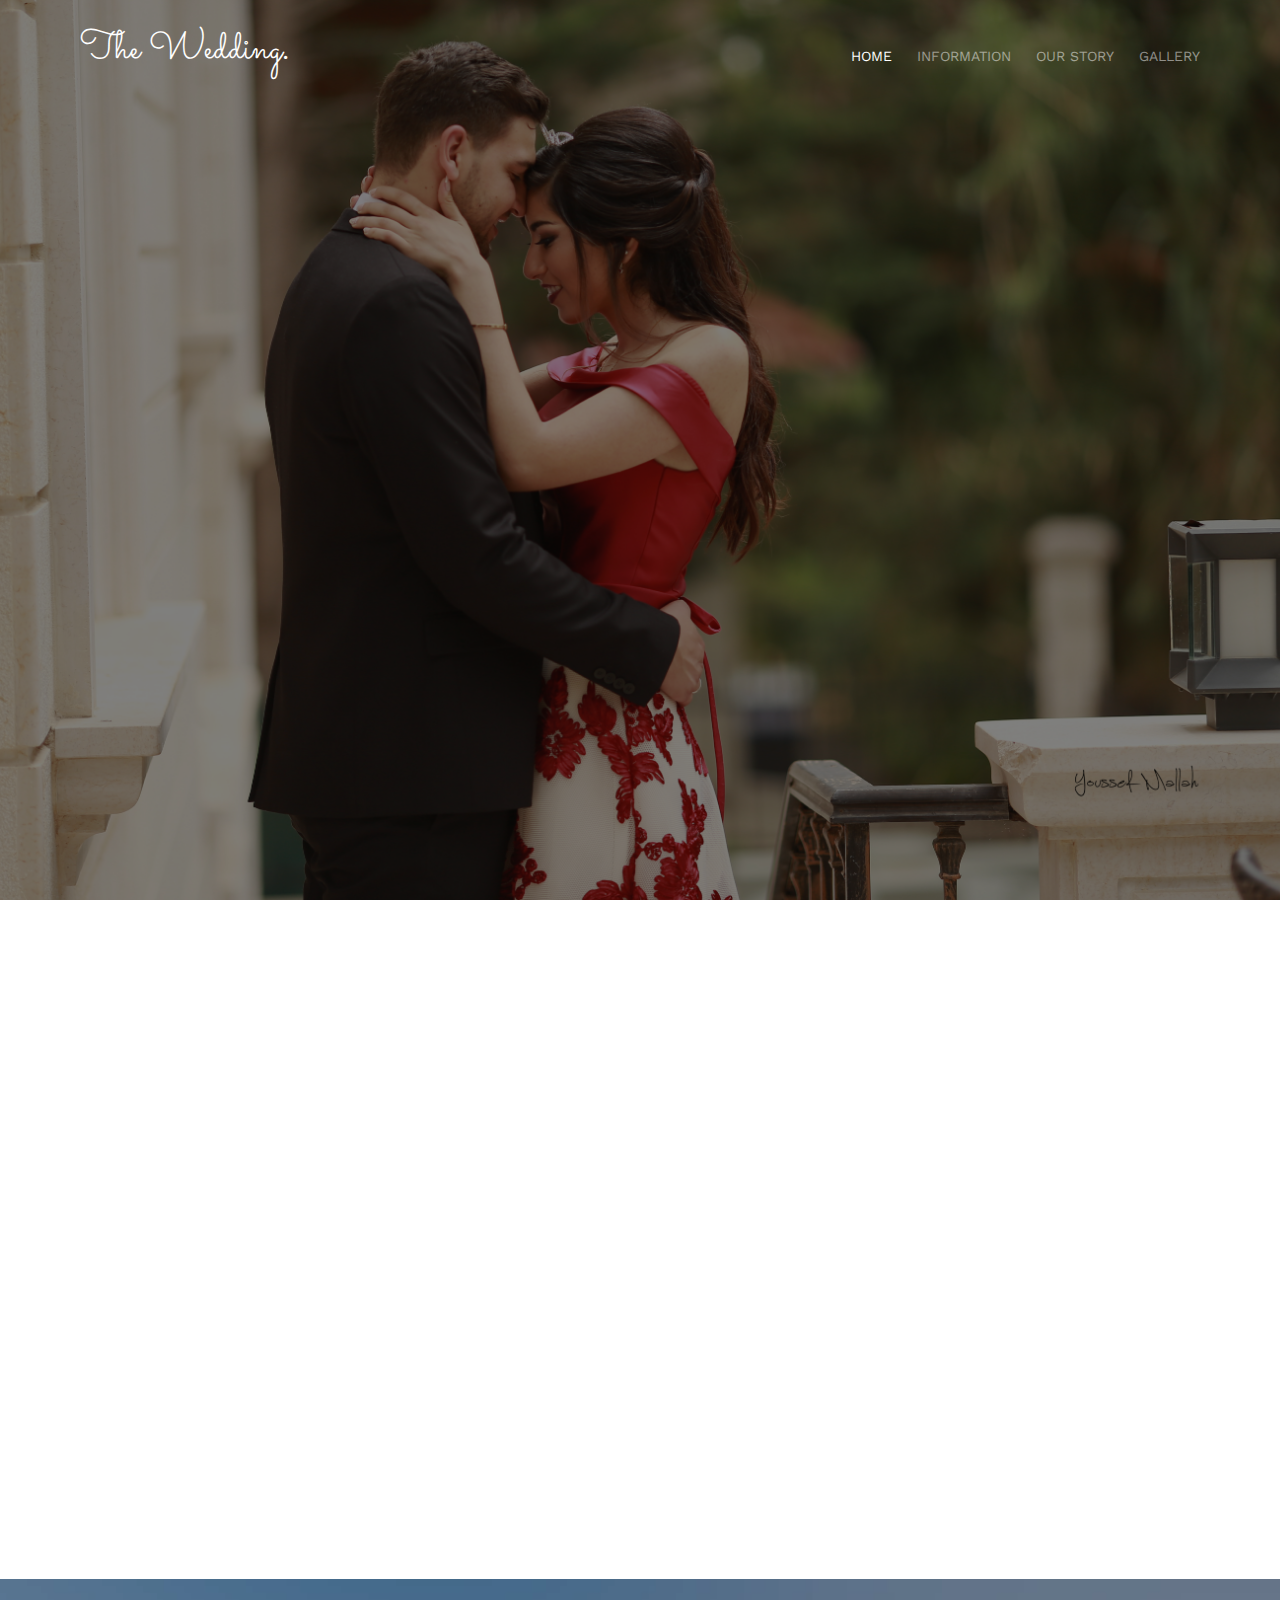
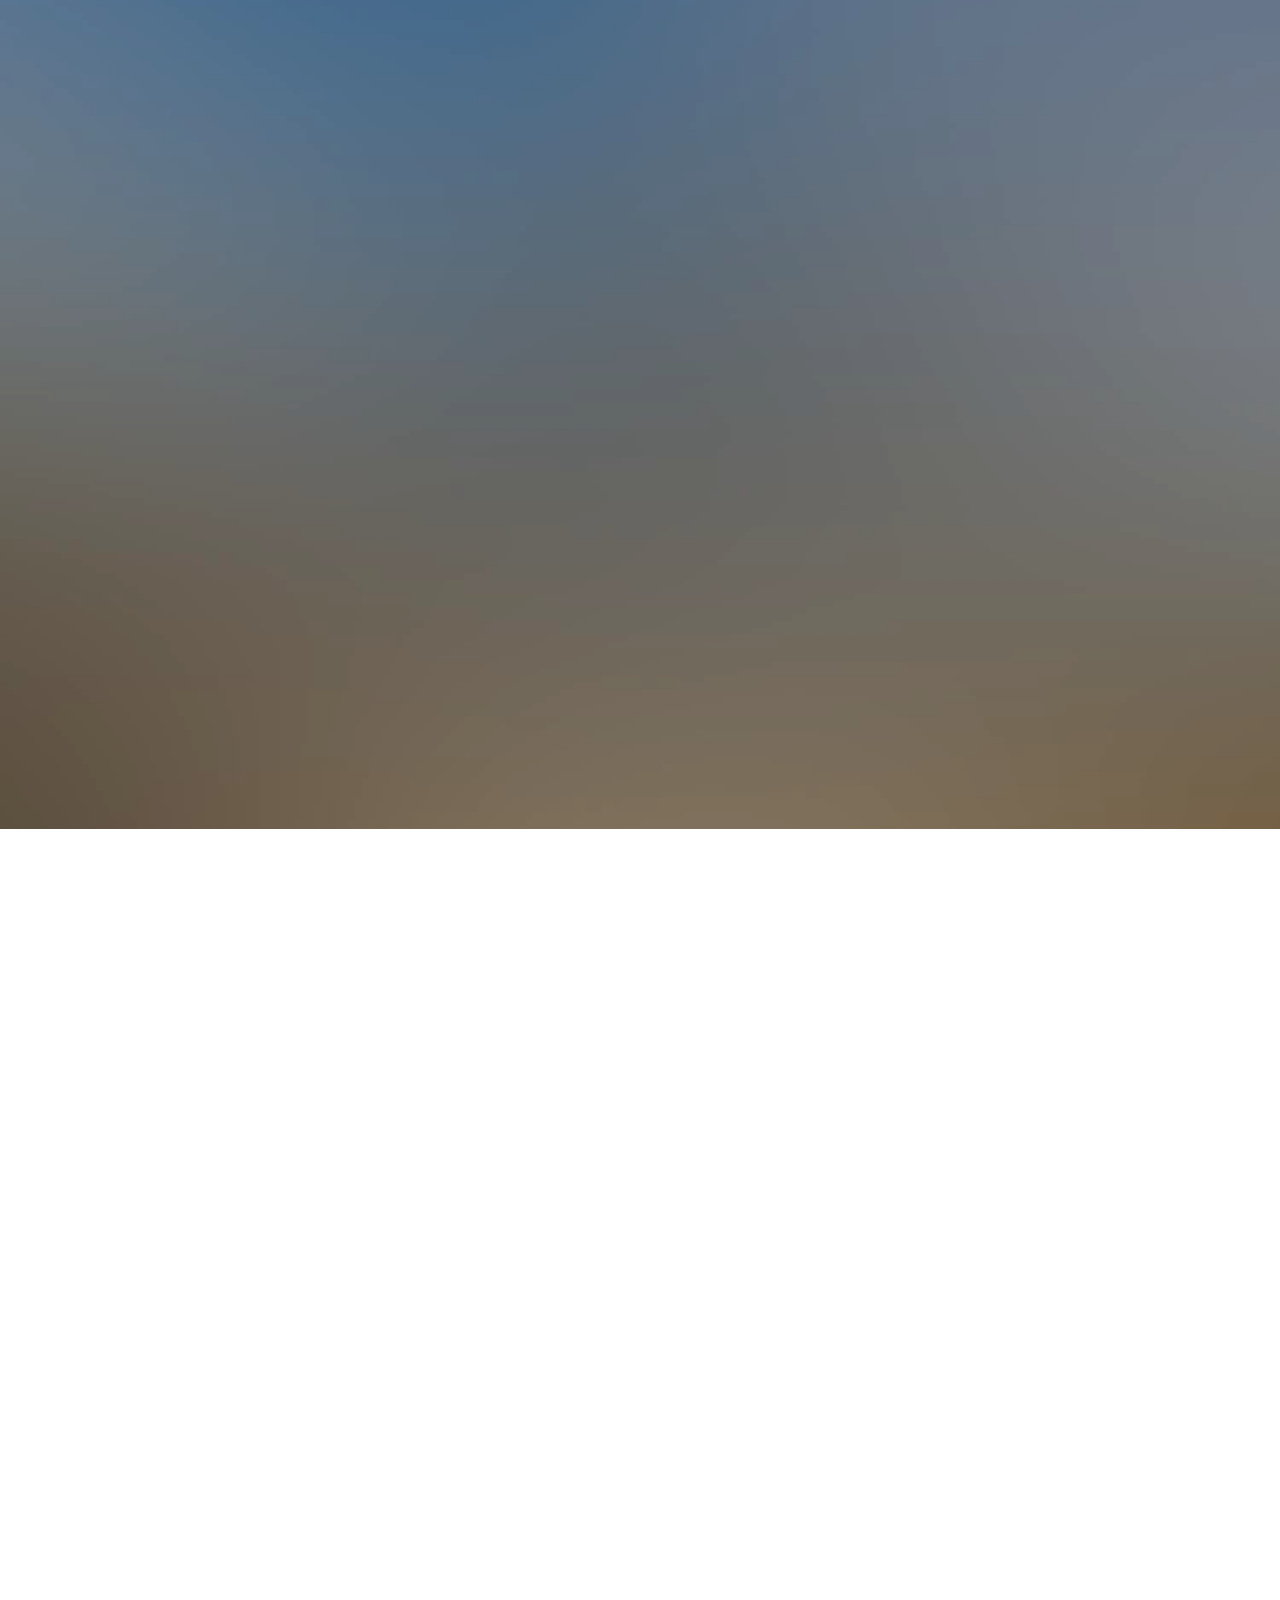
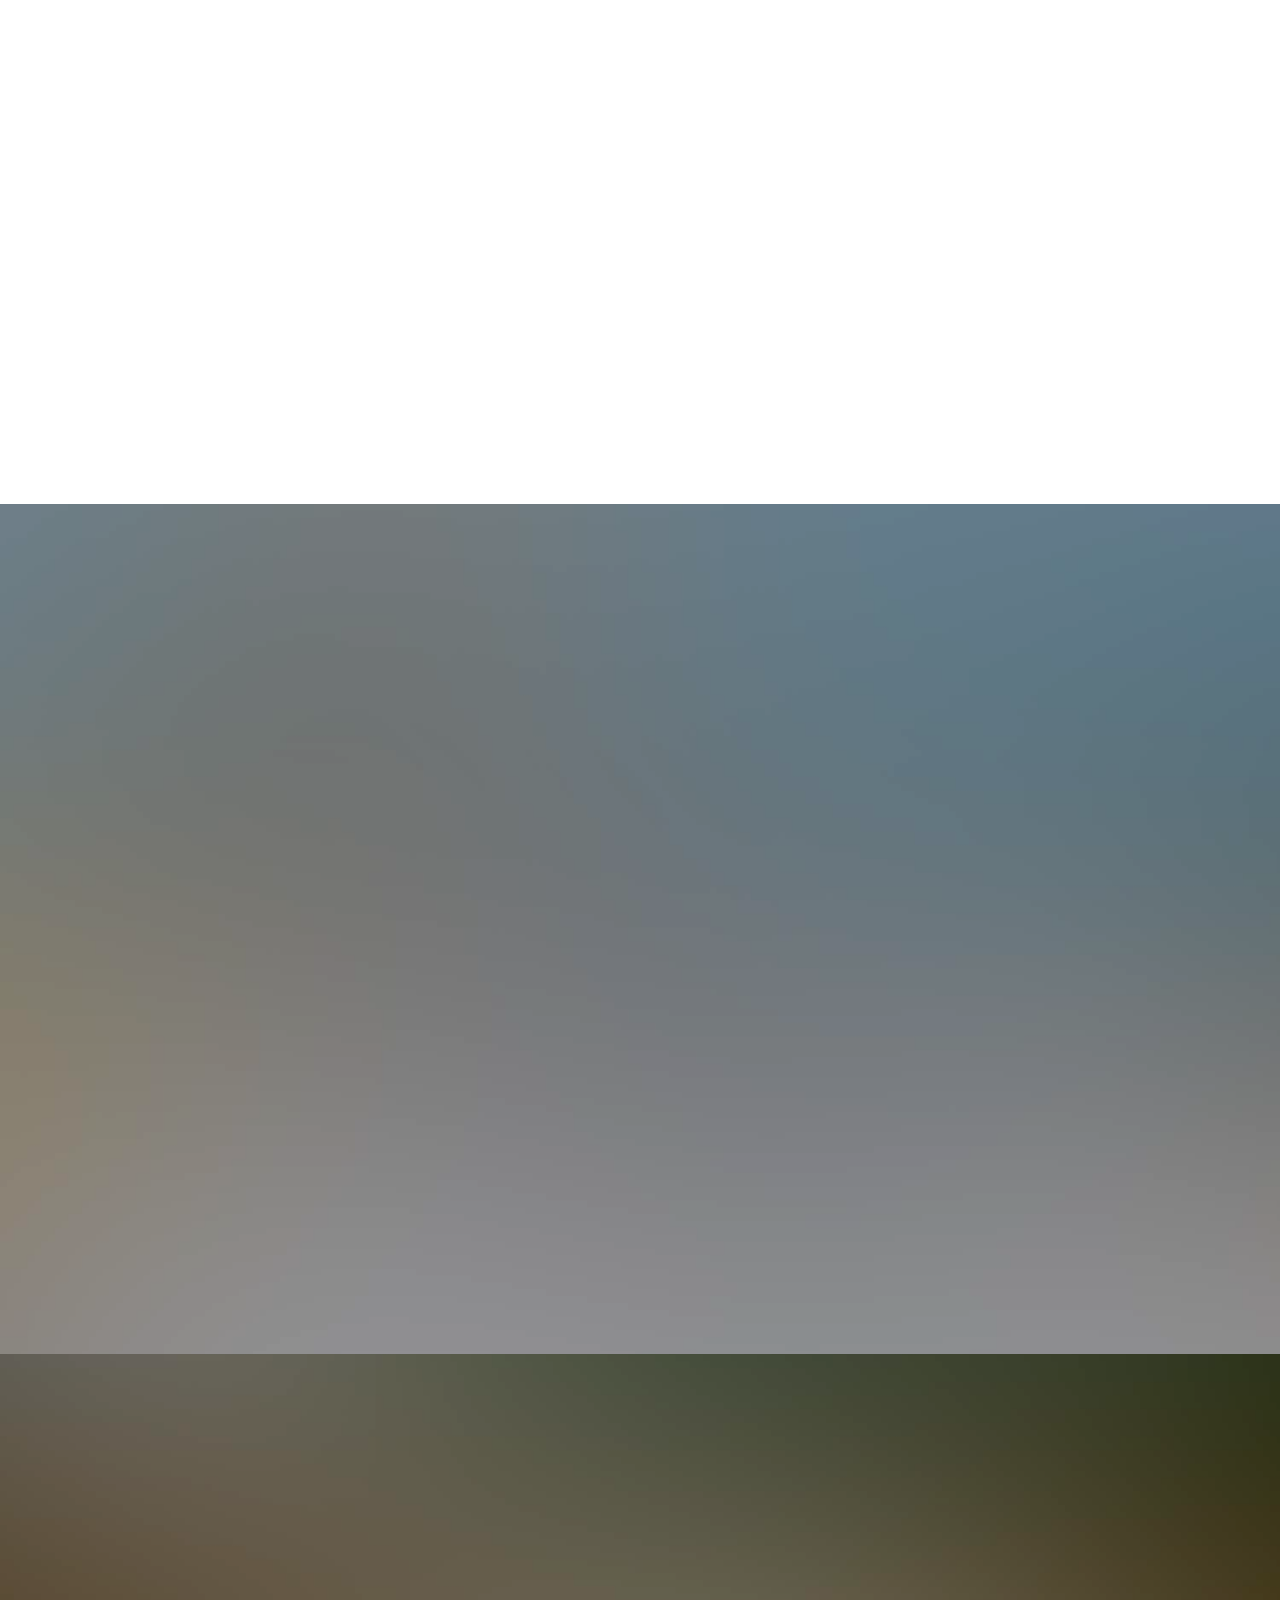
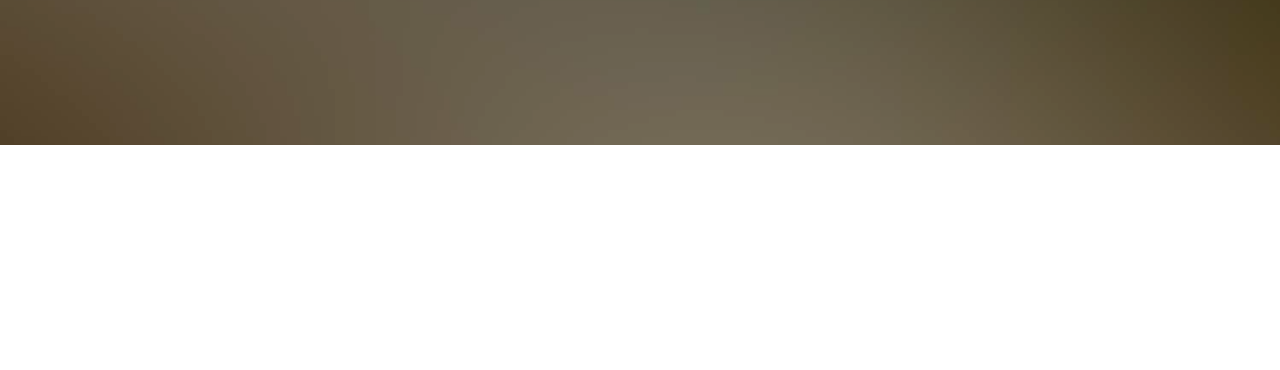
==== commit 67924969: "Update index.html" ====
--- a/index.html
+++ b/index.html
@@ -4,7 +4,7 @@
 <!--[if IE 8]>         <html class="no-js lt-ie9"> <![endif]-->
 <!--[if gt IE 8]><!--> <html class="no-js"> <!--<![endif]-->
 	<head>
-	<link rel="icon" type="image/png" href="(images/logo.png">
+	<link rel="icon" type="image/png" href="images/logo.png">
 	<meta http-equiv="X-UA-Compatible" content="IE=edge">
 	<title>Mustafa &amp; Reem &mdash; The Wedding </title>
 	<meta name="viewport" content="width=device-width, initial-scale=1">
@@ -169,7 +169,8 @@
 					</div>
 							<div style="float:left;">
 							
-								<p>We created a list of things that would come in handy while were setting up our first home</p>	
+								<p>We created a list of things that would come in handy while were setting up our first home</p>
+								<p> Details for a Bank-Acount for Wedding-Deposits are coming soon</p>								
 							
 							</div>
 						</div>
@@ -286,31 +287,11 @@
 		<div class="container">
 			<div class="row animate-box">
 				<div class="col-md-8 col-md-offset-2 text-center fh5co-heading">
-					<h2>Are You Attending?</h2>
+					<h2>Don't forget your dancing shoes!</h2>
 					<p>Please Fill-up the form to notify you that you're attending. Thanks.</p>
 				</div>
 			</div>
-			<div class="row animate-box">
-				<div class="col-md-10 col-md-offset-1">
-					<form class="form-inline">
-						<div class="col-md-4 col-sm-4">
-							<div class="form-group">
-								<label for="name" class="sr-only">Name</label>
-								<input type="name" class="form-control" id="name" placeholder="Name">
-							</div>
-						</div>
-						<div class="col-md-4 col-sm-4">
-							<div class="form-group">
-								<label for="email" class="sr-only">Email</label>
-								<input type="email" class="form-control" id="email" placeholder="Email">
-							</div>
-						</div>
-						<div class="col-md-4 col-sm-4">
-							<button type="submit" class="btn btn-default btn-block">I am Attending</button>
-						</div>
-					</form>
-				</div>
-			</div>
+		
 		</div>
 	</div>
 
@@ -336,22 +317,22 @@
 
     <div class="mySlides">
       <div class="numbertext">1 / 4</div>
-      <img  src="images/img-1.jpg" style="height:80vh; max-width = 90%;">
+      <img class="col-sm-offset-2" src="images/img-1.jpg" style="height:80vh; max-width = 90%;">
     </div>
 
     <div class="mySlides">
       <div class="numbertext">2 / 4</div>
-      <img src="images/img-16.jpg" style="height:80vh; max-width = 90%;">
+      <img class="col-sm-offset-2"src="images/img-16.jpg" style="height:80vh; max-width = 90%;">
     </div>
 
     <div class="mySlides">
       <div class="numbertext">3 / 4</div>
-      <img  src="images/img-14.jpg" style="height:80vh; max-width = 90%;">
+      <img class="col-sm-offset-2" src="images/img-14.jpg" style="height:80vh; max-width = 90%;">
     </div>
 
     <div class="mySlides">
       <div class="numbertext">4 / 4</div>
-      <img  src="images/img-15.jpg" style="height:80vh; max-width = 90%;">
+      <img class="col-sm-offset-2" src="images/img-15.jpg" style="height:80vh; max-width = 90%;">
     </div>
 
     <!-- Next/previous controls -->
--- a/css/style.css
+++ b/css/style.css
@@ -64,7 +64,6 @@
 
 /* Hide the slides by default */
 .mySlides {
-	max-witdh=80%;
 	height=80hv;
 	display: none;
 	background: black;
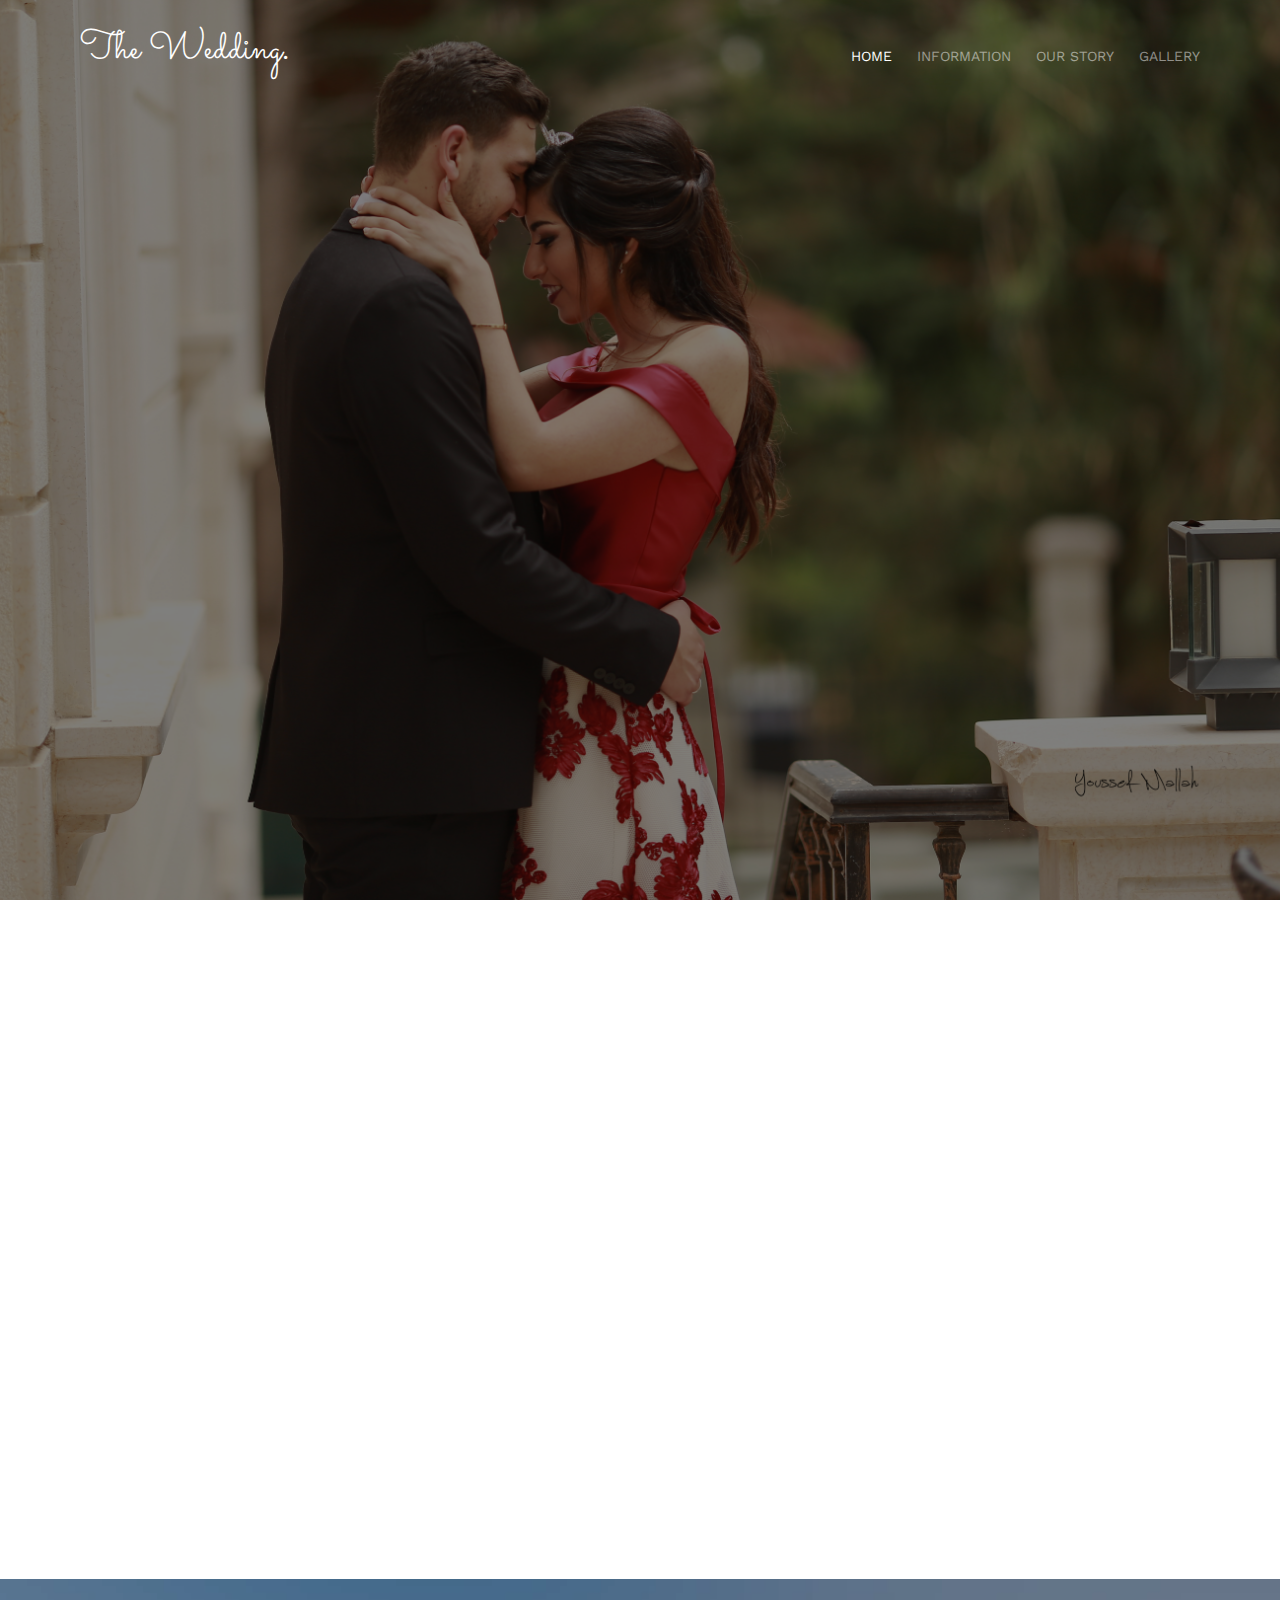
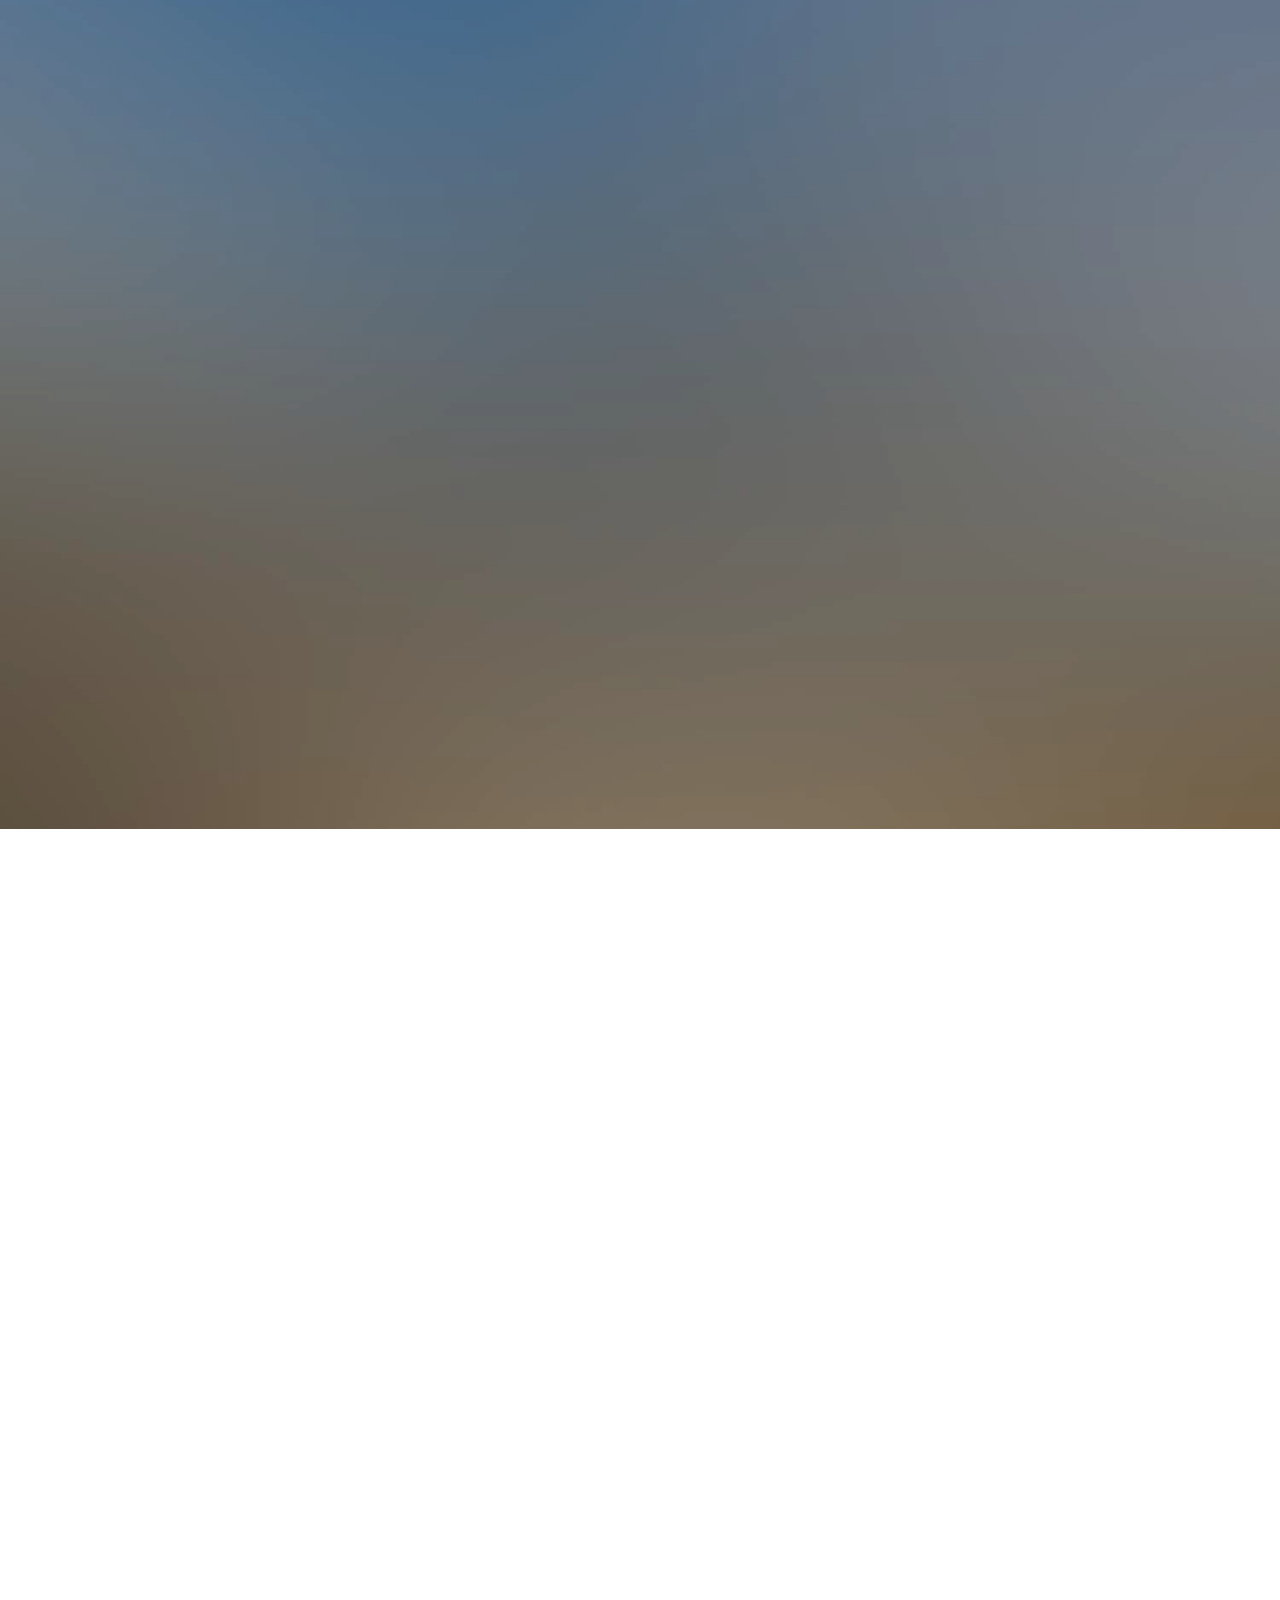
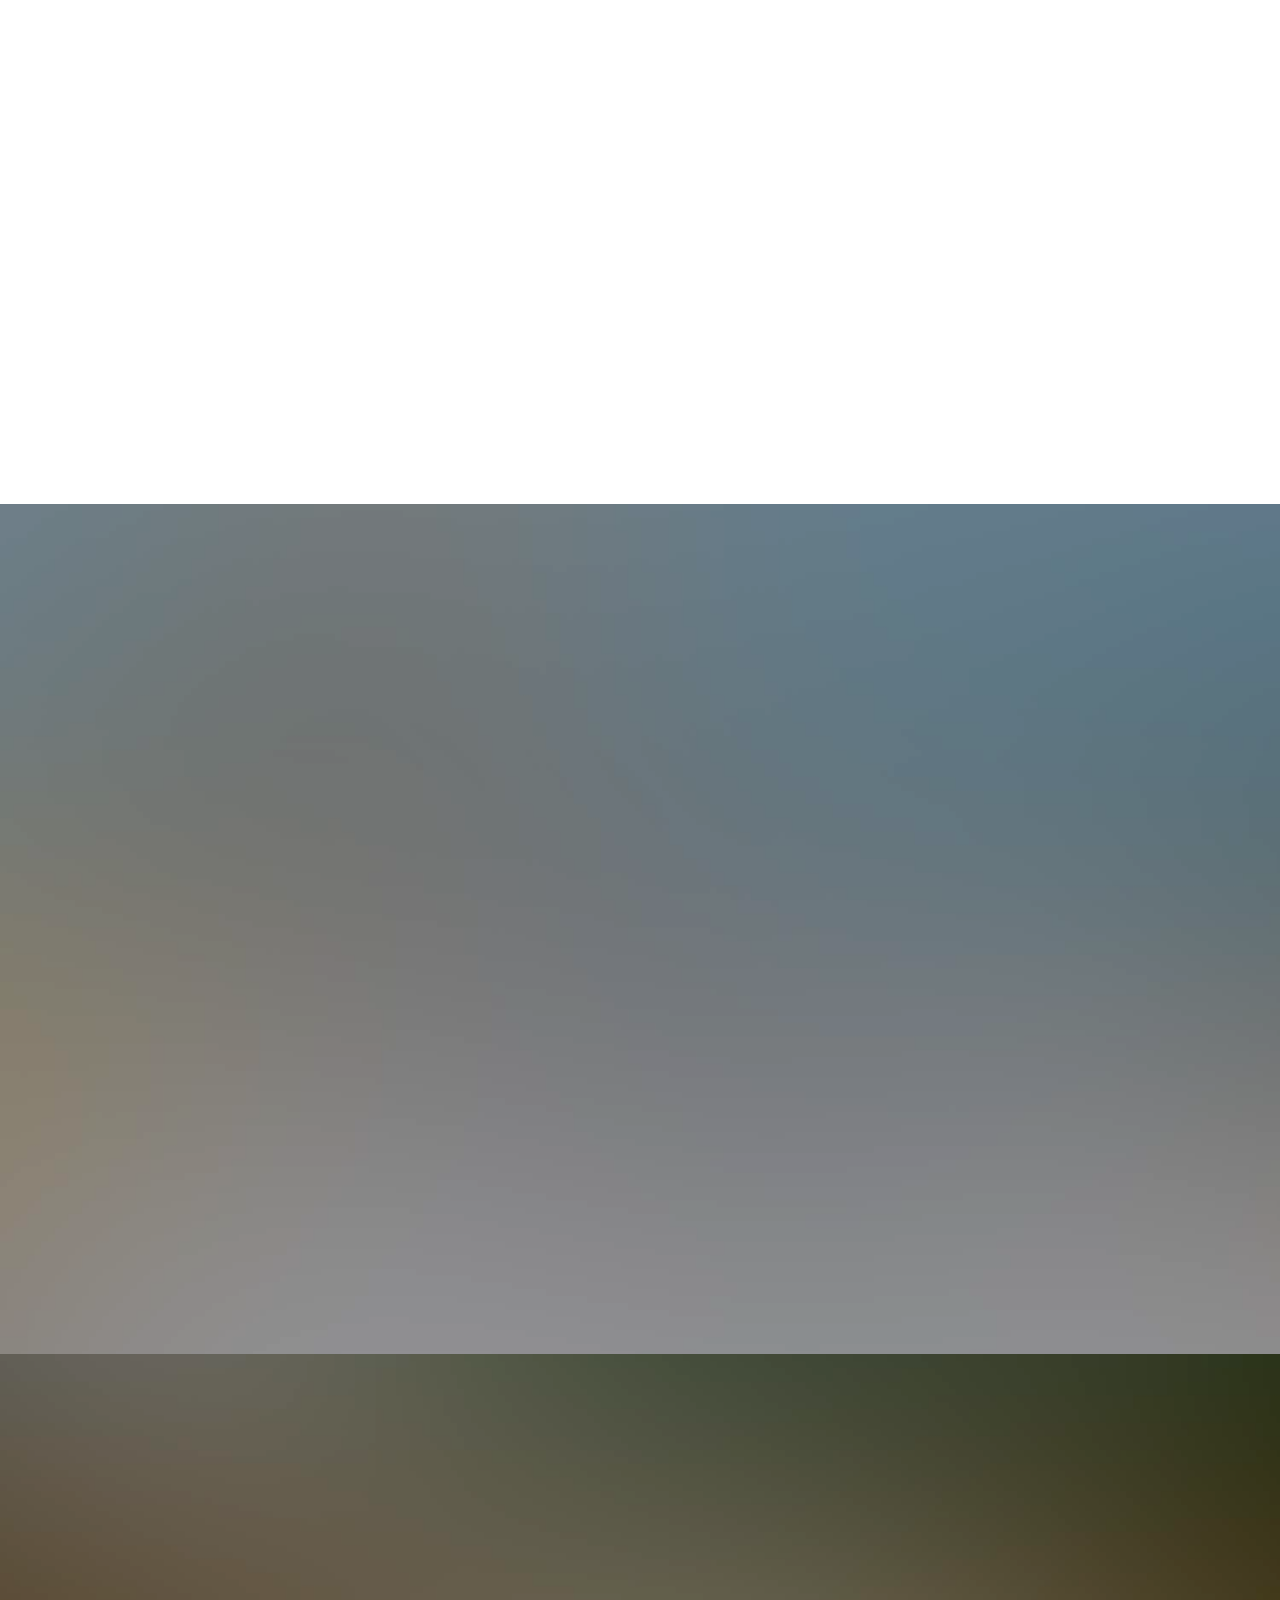
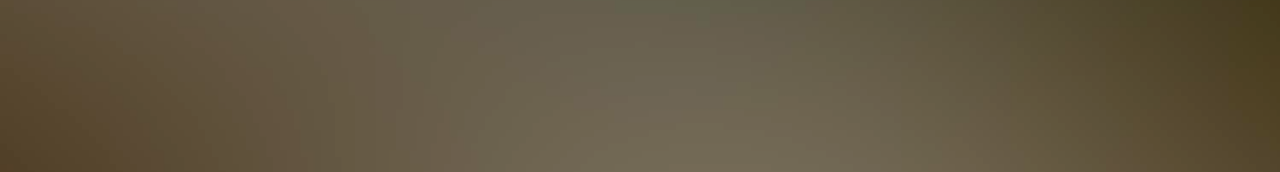
==== commit 7b423f9f: "Update index.html" ====
--- a/index.html
+++ b/index.html
@@ -288,24 +288,13 @@
 			<div class="row animate-box">
 				<div class="col-md-8 col-md-offset-2 text-center fh5co-heading">
 					<h2>Don't forget your dancing shoes!</h2>
-					<p>Please Fill-up the form to notify you that you're attending. Thanks.</p>
+					<p>And please use #ReeMustafa for pictures uploaded on social Media so we can find them all</p>
 				</div>
 			</div>
 		
 		</div>
 	</div>
 
-	<footer id="fh5co-footer" role="contentinfo">
-		<div class="container">
-
-			<div class="row copyright">
-				<div class="col-md-12 text-center">
-				</div>
-			</div>
-
-		</div>
-	</footer>
-	</div>
 
 	<div class="gototop js-top">
 		<a href="#" class="js-gotop"><i class="icon-arrow-up"></i></a>
